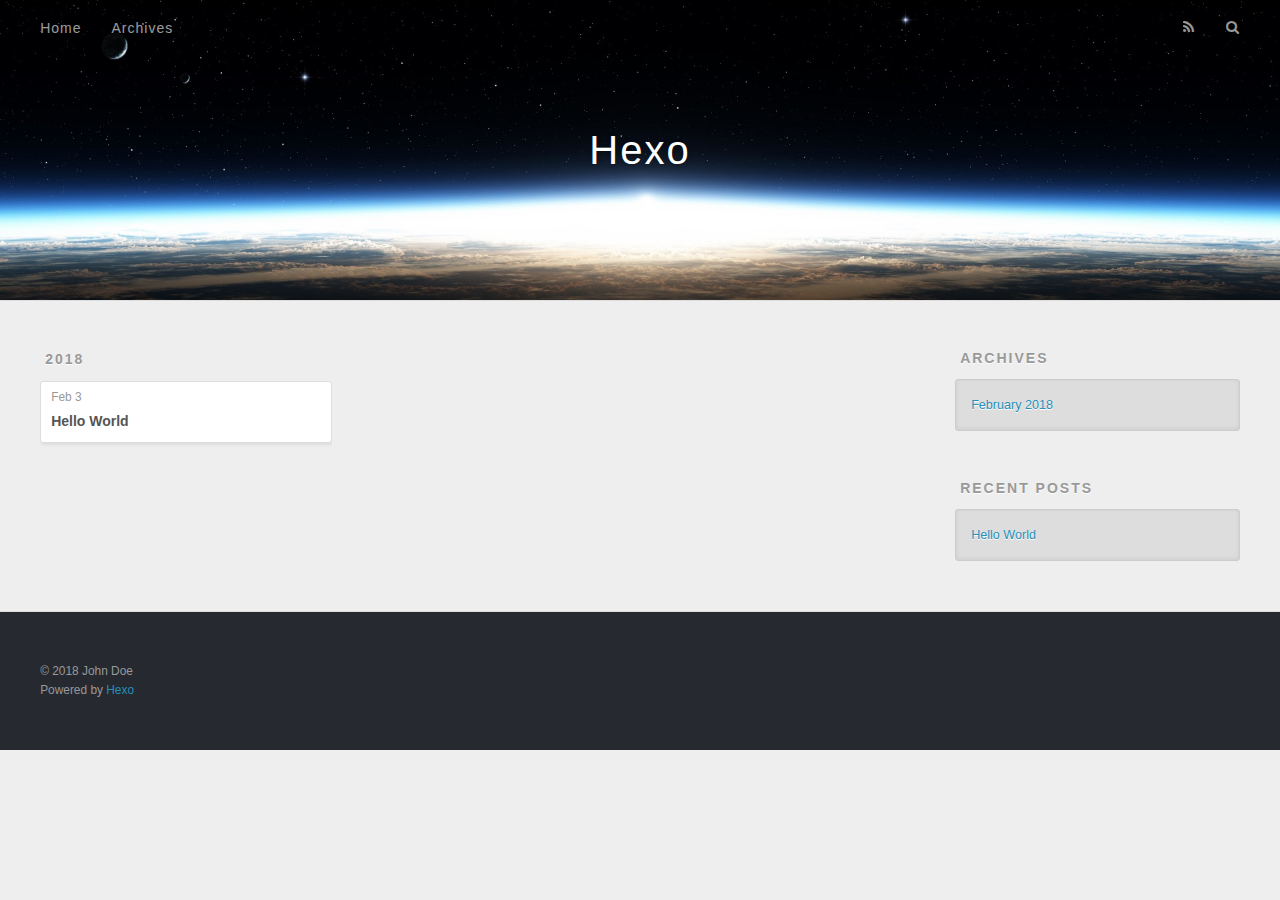
==== archives/index.html @ d7e7d8b2 "Site updated: 2018-02-03 20:07:20" ====
<!DOCTYPE html>
<html>
<head>
  <meta charset="utf-8">
  

  
  <title>Archives | Hexo</title>
  <meta name="viewport" content="width=device-width, initial-scale=1, maximum-scale=1">
  <meta property="og:type" content="website">
<meta property="og:title" content="Hexo">
<meta property="og:url" content="http://yoursite.com/archives/index.html">
<meta property="og:site_name" content="Hexo">
<meta name="twitter:card" content="summary">
<meta name="twitter:title" content="Hexo">
  
    <link rel="alternate" href="/atom.xml" title="Hexo" type="application/atom+xml">
  
  
    <link rel="icon" href="/favicon.png">
  
  
    <link href="//fonts.googleapis.com/css?family=Source+Code+Pro" rel="stylesheet" type="text/css">
  
  <link rel="stylesheet" href="/css/style.css">
</head>

<body>
  <div id="container">
    <div id="wrap">
      <header id="header">
  <div id="banner"></div>
  <div id="header-outer" class="outer">
    <div id="header-title" class="inner">
      <h1 id="logo-wrap">
        <a href="/" id="logo">Hexo</a>
      </h1>
      
    </div>
    <div id="header-inner" class="inner">
      <nav id="main-nav">
        <a id="main-nav-toggle" class="nav-icon"></a>
        
          <a class="main-nav-link" href="/">Home</a>
        
          <a class="main-nav-link" href="/archives">Archives</a>
        
      </nav>
      <nav id="sub-nav">
        
          <a id="nav-rss-link" class="nav-icon" href="/atom.xml" title="RSS Feed"></a>
        
        <a id="nav-search-btn" class="nav-icon" title="Search"></a>
      </nav>
      <div id="search-form-wrap">
        <form action="//google.com/search" method="get" accept-charset="UTF-8" class="search-form"><input type="search" name="q" class="search-form-input" placeholder="Search"><button type="submit" class="search-form-submit">&#xF002;</button><input type="hidden" name="sitesearch" value="http://yoursite.com"></form>
      </div>
    </div>
  </div>
</header>
      <div class="outer">
        <section id="main">
  
  
    
    
      
      
      <section class="archives-wrap">
        <div class="archive-year-wrap">
          <a href="/archives/2018" class="archive-year">2018</a>
        </div>
        <div class="archives">
    
    <article class="archive-article archive-type-post">
  <div class="archive-article-inner">
    <header class="archive-article-header">
      <a href="/2018/02/03/hello-world/" class="archive-article-date">
  <time datetime="2018-02-03T10:36:44.619Z" itemprop="datePublished">Feb 3</time>
</a>
      
  
    <h1 itemprop="name">
      <a class="archive-article-title" href="/2018/02/03/hello-world/">Hello World</a>
    </h1>
  

    </header>
  </div>
</article>
  
  
    </div></section>
  


</section>
        
          <aside id="sidebar">
  
    

  
    

  
    
  
    
  <div class="widget-wrap">
    <h3 class="widget-title">Archives</h3>
    <div class="widget">
      <ul class="archive-list"><li class="archive-list-item"><a class="archive-list-link" href="/archives/2018/02/">February 2018</a></li></ul>
    </div>
  </div>


  
    
  <div class="widget-wrap">
    <h3 class="widget-title">Recent Posts</h3>
    <div class="widget">
      <ul>
        
          <li>
            <a href="/2018/02/03/hello-world/">Hello World</a>
          </li>
        
      </ul>
    </div>
  </div>

  
</aside>
        
      </div>
      <footer id="footer">
  
  <div class="outer">
    <div id="footer-info" class="inner">
      &copy; 2018 John Doe<br>
      Powered by <a href="http://hexo.io/" target="_blank">Hexo</a>
    </div>
  </div>
</footer>
    </div>
    <nav id="mobile-nav">
  
    <a href="/" class="mobile-nav-link">Home</a>
  
    <a href="/archives" class="mobile-nav-link">Archives</a>
  
</nav>
    

<script src="//ajax.googleapis.com/ajax/libs/jquery/2.0.3/jquery.min.js"></script>


  <link rel="stylesheet" href="/fancybox/jquery.fancybox.css">
  <script src="/fancybox/jquery.fancybox.pack.js"></script>


<script src="/js/script.js"></script>



  </div>
</body>
</html>
---- css/style.css ----
body {
  width: 100%;
}
body:before,
body:after {
  content: "";
  display: table;
}
body:after {
  clear: both;
}
html,
body,
div,
span,
applet,
object,
iframe,
h1,
h2,
h3,
h4,
h5,
h6,
p,
blockquote,
pre,
a,
abbr,
acronym,
address,
big,
cite,
code,
del,
dfn,
em,
img,
ins,
kbd,
q,
s,
samp,
small,
strike,
strong,
sub,
sup,
tt,
var,
dl,
dt,
dd,
ol,
ul,
li,
fieldset,
form,
label,
legend,
table,
caption,
tbody,
tfoot,
thead,
tr,
th,
td {
  margin: 0;
  padding: 0;
  border: 0;
  outline: 0;
  font-weight: inherit;
  font-style: inherit;
  font-family: inherit;
  font-size: 100%;
  vertical-align: baseline;
}
body {
  line-height: 1;
  color: #000;
  background: #fff;
}
ol,
ul {
  list-style: none;
}
table {
  border-collapse: separate;
  border-spacing: 0;
  vertical-align: middle;
}
caption,
th,
td {
  text-align: left;
  font-weight: normal;
  vertical-align: middle;
}
a img {
  border: none;
}
input,
button {
  margin: 0;
  padding: 0;
}
input::-moz-focus-inner,
button::-moz-focus-inner {
  border: 0;
  padding: 0;
}
@font-face {
  font-family: FontAwesome;
  font-style: normal;
  font-weight: normal;
  src: url("fonts/fontawesome-webfont.eot?v=#4.0.3");
  src: url("fonts/fontawesome-webfont.eot?#iefix&v=#4.0.3") format("embedded-opentype"), url("fonts/fontawesome-webfont.woff?v=#4.0.3") format("woff"), url("fonts/fontawesome-webfont.ttf?v=#4.0.3") format("truetype"), url("fonts/fontawesome-webfont.svg#fontawesomeregular?v=#4.0.3") format("svg");
}
html,
body,
#container {
  height: 100%;
}
body {
  background: #eee;
  font: 14px -apple-system, BlinkMacSystemFont, "Segoe UI", "Roboto", "Oxygen", "Ubuntu", "Cantarell", "Fira Sans", "Droid Sans", "Helvetica Neue", sans-serif;
  -webkit-text-size-adjust: 100%;
}
.outer {
  max-width: 1220px;
  margin: 0 auto;
  padding: 0 20px;
}
.outer:before,
.outer:after {
  content: "";
  display: table;
}
.outer:after {
  clear: both;
}
.inner {
  display: inline;
  float: left;
  width: 98.33333333333333%;
  margin: 0 0.833333333333333%;
}
.left,
.alignleft {
  float: left;
}
.right,
.alignright {
  float: right;
}
.clear {
  clear: both;
}
#container {
  position: relative;
}
.mobile-nav-on {
  overflow: hidden;
}
#wrap {
  height: 100%;
  width: 100%;
  position: absolute;
  top: 0;
  left: 0;
  -webkit-transition: 0.2s ease-out;
  -moz-transition: 0.2s ease-out;
  -ms-transition: 0.2s ease-out;
  transition: 0.2s ease-out;
  z-index: 1;
  background: #eee;
}
.mobile-nav-on #wrap {
  left: 280px;
}
@media screen and (min-width: 768px) {
  #main {
    display: inline;
    float: left;
    width: 73.33333333333333%;
    margin: 0 0.833333333333333%;
  }
}
.article-date,
.article-category-link,
.archive-year,
.widget-title {
  text-decoration: none;
  text-transform: uppercase;
  letter-spacing: 2px;
  color: #999;
  margin-bottom: 1em;
  margin-left: 5px;
  line-height: 1em;
  text-shadow: 0 1px #fff;
  font-weight: bold;
}
.article-inner,
.archive-article-inner {
  background: #fff;
  -webkit-box-shadow: 1px 2px 3px #ddd;
  box-shadow: 1px 2px 3px #ddd;
  border: 1px solid #ddd;
  border-radius: 3px;
}
.article-entry h1,
.widget h1 {
  font-size: 2em;
}
.article-entry h2,
.widget h2 {
  font-size: 1.5em;
}
.article-entry h3,
.widget h3 {
  font-size: 1.3em;
}
.article-entry h4,
.widget h4 {
  font-size: 1.2em;
}
.article-entry h5,
.widget h5 {
  font-size: 1em;
}
.article-entry h6,
.widget h6 {
  font-size: 1em;
  color: #999;
}
.article-entry hr,
.widget hr {
  border: 1px dashed #ddd;
}
.article-entry strong,
.widget strong {
  font-weight: bold;
}
.article-entry em,
.widget em,
.article-entry cite,
.widget cite {
  font-style: italic;
}
.article-entry sup,
.widget sup,
.article-entry sub,
.widget sub {
  font-size: 0.75em;
  line-height: 0;
  position: relative;
  vertical-align: baseline;
}
.article-entry sup,
.widget sup {
  top: -0.5em;
}
.article-entry sub,
.widget sub {
  bottom: -0.2em;
}
.article-entry small,
.widget small {
  font-size: 0.85em;
}
.article-entry acronym,
.widget acronym,
.article-entry abbr,
.widget abbr {
  border-bottom: 1px dotted;
}
.article-entry ul,
.widget ul,
.article-entry ol,
.widget ol,
.article-entry dl,
.widget dl {
  margin: 0 20px;
  line-height: 1.6em;
}
.article-entry ul ul,
.widget ul ul,
.article-entry ol ul,
.widget ol ul,
.article-entry ul ol,
.widget ul ol,
.article-entry ol ol,
.widget ol ol {
  margin-top: 0;
  margin-bottom: 0;
}
.article-entry ul,
.widget ul {
  list-style: disc;
}
.article-entry ol,
.widget ol {
  list-style: decimal;
}
.article-entry dt,
.widget dt {
  font-weight: bold;
}
#header {
  height: 300px;
  position: relative;
  border-bottom: 1px solid #ddd;
}
#header:before,
#header:after {
  content: "";
  position: absolute;
  left: 0;
  right: 0;
  height: 40px;
}
#header:before {
  top: 0;
  background: -webkit-linear-gradient(rgba(0,0,0,0.2), transparent);
  background: -moz-linear-gradient(rgba(0,0,0,0.2), transparent);
  background: -ms-linear-gradient(rgba(0,0,0,0.2), transparent);
  background: linear-gradient(rgba(0,0,0,0.2), transparent);
}
#header:after {
  bottom: 0;
  background: -webkit-linear-gradient(transparent, rgba(0,0,0,0.2));
  background: -moz-linear-gradient(transparent, rgba(0,0,0,0.2));
  background: -ms-linear-gradient(transparent, rgba(0,0,0,0.2));
  background: linear-gradient(transparent, rgba(0,0,0,0.2));
}
#header-outer {
  height: 100%;
  position: relative;
}
#header-inner {
  position: relative;
  overflow: hidden;
}
#banner {
  position: absolute;
  top: 0;
  left: 0;
  width: 100%;
  height: 100%;
  background: url("images/banner.jpg") center #000;
  -webkit-background-size: cover;
  -moz-background-size: cover;
  background-size: cover;
  z-index: -1;
}
#header-title {
  text-align: center;
  height: 40px;
  position: absolute;
  top: 50%;
  left: 0;
  margin-top: -20px;
}
#logo,
#subtitle {
  text-decoration: none;
  color: #fff;
  font-weight: 300;
  text-shadow: 0 1px 4px rgba(0,0,0,0.3);
}
#logo {
  font-size: 40px;
  line-height: 40px;
  letter-spacing: 2px;
}
#subtitle {
  font-size: 16px;
  line-height: 16px;
  letter-spacing: 1px;
}
#subtitle-wrap {
  margin-top: 16px;
}
#main-nav {
  float: left;
  margin-left: -15px;
}
.nav-icon,
.main-nav-link {
  float: left;
  color: #fff;
  opacity: 0.6;
  text-decoration: none;
  text-shadow: 0 1px rgba(0,0,0,0.2);
  -webkit-transition: opacity 0.2s;
  -moz-transition: opacity 0.2s;
  -ms-transition: opacity 0.2s;
  transition: opacity 0.2s;
  display: block;
  padding: 20px 15px;
}
.nav-icon:hover,
.main-nav-link:hover {
  opacity: 1;
}
.nav-icon {
  font-family: FontAwesome;
  text-align: center;
  font-size: 14px;
  width: 14px;
  height: 14px;
  padding: 20px 15px;
  position: relative;
  cursor: pointer;
}
.main-nav-link {
  font-weight: 300;
  letter-spacing: 1px;
}
@media screen and (max-width: 479px) {
  .main-nav-link {
    display: none;
  }
}
#main-nav-toggle {
  display: none;
}
#main-nav-toggle:before {
  content: "\f0c9";
}
@media screen and (max-width: 479px) {
  #main-nav-toggle {
    display: block;
  }
}
#sub-nav {
  float: right;
  margin-right: -15px;
}
#nav-rss-link:before {
  content: "\f09e";
}
#nav-search-btn:before {
  content: "\f002";
}
#search-form-wrap {
  position: absolute;
  top: 15px;
  width: 150px;
  height: 30px;
  right: -150px;
  opacity: 0;
  -webkit-transition: 0.2s ease-out;
  -moz-transition: 0.2s ease-out;
  -ms-transition: 0.2s ease-out;
  transition: 0.2s ease-out;
}
#search-form-wrap.on {
  opacity: 1;
  right: 0;
}
@media screen and (max-width: 479px) {
  #search-form-wrap {
    width: 100%;
    right: -100%;
  }
}
.search-form {
  position: absolute;
  top: 0;
  left: 0;
  right: 0;
  background: #fff;
  padding: 5px 15px;
  border-radius: 15px;
  -webkit-box-shadow: 0 0 10px rgba(0,0,0,0.3);
  box-shadow: 0 0 10px rgba(0,0,0,0.3);
}
.search-form-input {
  border: none;
  background: none;
  color: #555;
  width: 100%;
  font: 13px -apple-system, BlinkMacSystemFont, "Segoe UI", "Roboto", "Oxygen", "Ubuntu", "Cantarell", "Fira Sans", "Droid Sans", "Helvetica Neue", sans-serif;
  outline: none;
}
.search-form-input::-webkit-search-results-decoration,
.search-form-input::-webkit-search-cancel-button {
  -webkit-appearance: none;
}
.search-form-submit {
  position: absolute;
  top: 50%;
  right: 10px;
  margin-top: -7px;
  font: 13px FontAwesome;
  border: none;
  background: none;
  color: #bbb;
  cursor: pointer;
}
.search-form-submit:hover,
.search-form-submit:focus {
  color: #777;
}
.article {
  margin: 50px 0;
}
.article-inner {
  overflow: hidden;
}
.article-meta:before,
.article-meta:after {
  content: "";
  display: table;
}
.article-meta:after {
  clear: both;
}
.article-date {
  float: left;
}
.article-category {
  float: left;
  line-height: 1em;
  color: #ccc;
  text-shadow: 0 1px #fff;
  margin-left: 8px;
}
.article-category:before {
  content: "\2022";
}
.article-category-link {
  margin: 0 12px 1em;
}
.article-header {
  padding: 20px 20px 0;
}
.article-title {
  text-decoration: none;
  font-size: 2em;
  font-weight: bold;
  color: #555;
  line-height: 1.1em;
  -webkit-transition: color 0.2s;
  -moz-transition: color 0.2s;
  -ms-transition: color 0.2s;
  transition: color 0.2s;
}
a.article-title:hover {
  color: #258fb8;
}
.article-entry {
  color: #555;
  padding: 0 20px;
}
.article-entry:before,
.article-entry:after {
  content: "";
  display: table;
}
.article-entry:after {
  clear: both;
}
.article-entry p,
.article-entry table {
  line-height: 1.6em;
  margin: 1.6em 0;
}
.article-entry h1,
.article-entry h2,
.article-entry h3,
.article-entry h4,
.article-entry h5,
.article-entry h6 {
  font-weight: bold;
}
.article-entry h1,
.article-entry h2,
.article-entry h3,
.article-entry h4,
.article-entry h5,
.article-entry h6 {
  line-height: 1.1em;
  margin: 1.1em 0;
}
.article-entry a {
  color: #258fb8;
  text-decoration: none;
}
.article-entry a:hover {
  text-decoration: underline;
}
.article-entry ul,
.article-entry ol,
.article-entry dl {
  margin-top: 1.6em;
  margin-bottom: 1.6em;
}
.article-entry img,
.article-entry video {
  max-width: 100%;
  height: auto;
  display: block;
  margin: auto;
}
.article-entry iframe {
  border: none;
}
.article-entry table {
  width: 100%;
  border-collapse: collapse;
  border-spacing: 0;
}
.article-entry th {
  font-weight: bold;
  border-bottom: 3px solid #ddd;
  padding-bottom: 0.5em;
}
.article-entry td {
  border-bottom: 1px solid #ddd;
  padding: 10px 0;
}
.article-entry blockquote {
  font-family: Georgia, "Times New Roman", serif;
  font-size: 1.4em;
  margin: 1.6em 20px;
  text-align: center;
}
.article-entry blockquote footer {
  font-size: 14px;
  margin: 1.6em 0;
  font-family: -apple-system, BlinkMacSystemFont, "Segoe UI", "Roboto", "Oxygen", "Ubuntu", "Cantarell", "Fira Sans", "Droid Sans", "Helvetica Neue", sans-serif;
}
.article-entry blockquote footer cite:before {
  content: "—";
  padding: 0 0.5em;
}
.article-entry .pullquote {
  text-align: left;
  width: 45%;
  margin: 0;
}
.article-entry .pullquote.left {
  margin-left: 0.5em;
  margin-right: 1em;
}
.article-entry .pullquote.right {
  margin-right: 0.5em;
  margin-left: 1em;
}
.article-entry .caption {
  color: #999;
  display: block;
  font-size: 0.9em;
  margin-top: 0.5em;
  position: relative;
  text-align: center;
}
.article-entry .video-container {
  position: relative;
  padding-top: 56.25%;
  height: 0;
  overflow: hidden;
}
.article-entry .video-container iframe,
.article-entry .video-container object,
.article-entry .video-container embed {
  position: absolute;
  top: 0;
  left: 0;
  width: 100%;
  height: 100%;
  margin-top: 0;
}
.article-more-link a {
  display: inline-block;
  line-height: 1em;
  padding: 6px 15px;
  border-radius: 15px;
  background: #eee;
  color: #999;
  text-shadow: 0 1px #fff;
  text-decoration: none;
}
.article-more-link a:hover {
  background: #258fb8;
  color: #fff;
  text-decoration: none;
  text-shadow: 0 1px #1e7293;
}
.article-footer {
  font-size: 0.85em;
  line-height: 1.6em;
  border-top: 1px solid #ddd;
  padding-top: 1.6em;
  margin: 0 20px 20px;
}
.article-footer:before,
.article-footer:after {
  content: "";
  display: table;
}
.article-footer:after {
  clear: both;
}
.article-footer a {
  color: #999;
  text-decoration: none;
}
.article-footer a:hover {
  color: #555;
}
.article-tag-list-item {
  float: left;
  margin-right: 10px;
}
.article-tag-list-link:before {
  content: "#";
}
.article-comment-link {
  float: right;
}
.article-comment-link:before {
  content: "\f075";
  font-family: FontAwesome;
  padding-right: 8px;
}
.article-share-link {
  cursor: pointer;
  float: right;
  margin-left: 20px;
}
.article-share-link:before {
  content: "\f064";
  font-family: FontAwesome;
  padding-right: 6px;
}
#article-nav {
  position: relative;
}
#article-nav:before,
#article-nav:after {
  content: "";
  display: table;
}
#article-nav:after {
  clear: both;
}
@media screen and (min-width: 768px) {
  #article-nav {
    margin: 50px 0;
  }
  #article-nav:before {
    width: 8px;
    height: 8px;
    position: absolute;
    top: 50%;
    left: 50%;
    margin-top: -4px;
    margin-left: -4px;
    content: "";
    border-radius: 50%;
    background: #ddd;
    -webkit-box-shadow: 0 1px 2px #fff;
    box-shadow: 0 1px 2px #fff;
  }
}
.article-nav-link-wrap {
  text-decoration: none;
  text-shadow: 0 1px #fff;
  color: #999;
  -webkit-box-sizing: border-box;
  -moz-box-sizing: border-box;
  box-sizing: border-box;
  margin-top: 50px;
  text-align: center;
  display: block;
}
.article-nav-link-wrap:hover {
  color: #555;
}
@media screen and (min-width: 768px) {
  .article-nav-link-wrap {
    width: 50%;
    margin-top: 0;
  }
}
@media screen and (min-width: 768px) {
  #article-nav-newer {
    float: left;
    text-align: right;
    padding-right: 20px;
  }
}
@media screen and (min-width: 768px) {
  #article-nav-older {
    float: right;
    text-align: left;
    padding-left: 20px;
  }
}
.article-nav-caption {
  text-transform: uppercase;
  letter-spacing: 2px;
  color: #ddd;
  line-height: 1em;
  font-weight: bold;
}
#article-nav-newer .article-nav-caption {
  margin-right: -2px;
}
.article-nav-title {
  font-size: 0.85em;
  line-height: 1.6em;
  margin-top: 0.5em;
}
.article-share-box {
  position: absolute;
  display: none;
  background: #fff;
  -webkit-box-shadow: 1px 2px 10px rgba(0,0,0,0.2);
  box-shadow: 1px 2px 10px rgba(0,0,0,0.2);
  border-radius: 3px;
  margin-left: -145px;
  overflow: hidden;
  z-index: 1;
}
.article-share-box.on {
  display: block;
}
.article-share-input {
  width: 100%;
  background: none;
  -webkit-box-sizing: border-box;
  -moz-box-sizing: border-box;
  box-sizing: border-box;
  font: 14px -apple-system, BlinkMacSystemFont, "Segoe UI", "Roboto", "Oxygen", "Ubuntu", "Cantarell", "Fira Sans", "Droid Sans", "Helvetica Neue", sans-serif;
  padding: 0 15px;
  color: #555;
  outline: none;
  border: 1px solid #ddd;
  border-radius: 3px 3px 0 0;
  height: 36px;
  line-height: 36px;
}
.article-share-links {
  background: #eee;
}
.article-share-links:before,
.article-share-links:after {
  content: "";
  display: table;
}
.article-share-links:after {
  clear: both;
}
.article-share-twitter,
.article-share-facebook,
.article-share-pinterest,
.article-share-google {
  width: 50px;
  height: 36px;
  display: block;
  float: left;
  position: relative;
  color: #999;
  text-shadow: 0 1px #fff;
}
.article-share-twitter:before,
.article-share-facebook:before,
.article-share-pinterest:before,
.article-share-google:before {
  font-size: 20px;
  font-family: FontAwesome;
  width: 20px;
  height: 20px;
  position: absolute;
  top: 50%;
  left: 50%;
  margin-top: -10px;
  margin-left: -10px;
  text-align: center;
}
.article-share-twitter:hover,
.article-share-facebook:hover,
.article-share-pinterest:hover,
.article-share-google:hover {
  color: #fff;
}
.article-share-twitter:before {
  content: "\f099";
}
.article-share-twitter:hover {
  background: #00aced;
  text-shadow: 0 1px #008abe;
}
.article-share-facebook:before {
  content: "\f09a";
}
.article-share-facebook:hover {
  background: #3b5998;
  text-shadow: 0 1px #2f477a;
}
.article-share-pinterest:before {
  content: "\f0d2";
}
.article-share-pinterest:hover {
  background: #cb2027;
  text-shadow: 0 1px #a21a1f;
}
.article-share-google:before {
  content: "\f0d5";
}
.article-share-google:hover {
  background: #dd4b39;
  text-shadow: 0 1px #be3221;
}
.article-gallery {
  background: #000;
  position: relative;
}
.article-gallery-photos {
  position: relative;
  overflow: hidden;
}
.article-gallery-img {
  display: none;
  max-width: 100%;
}
.article-gallery-img:first-child {
  display: block;
}
.article-gallery-img.loaded {
  position: absolute;
  display: block;
}
.article-gallery-img img {
  display: block;
  max-width: 100%;
  margin: 0 auto;
}
#comments {
  background: #fff;
  -webkit-box-shadow: 1px 2px 3px #ddd;
  box-shadow: 1px 2px 3px #ddd;
  padding: 20px;
  border: 1px solid #ddd;
  border-radius: 3px;
  margin: 50px 0;
}
#comments a {
  color: #258fb8;
}
.archives-wrap {
  margin: 50px 0;
}
.archives:before,
.archives:after {
  content: "";
  display: table;
}
.archives:after {
  clear: both;
}
.archive-year-wrap {
  margin-bottom: 1em;
}
.archives {
  -webkit-column-gap: 10px;
  -moz-column-gap: 10px;
  column-gap: 10px;
}
@media screen and (min-width: 480px) and (max-width: 767px) {
  .archives {
    -webkit-column-count: 2;
    -moz-column-count: 2;
    column-count: 2;
  }
}
@media screen and (min-width: 768px) {
  .archives {
    -webkit-column-count: 3;
    -moz-column-count: 3;
    column-count: 3;
  }
}
.archive-article {
  -webkit-column-break-inside: avoid;
  page-break-inside: avoid;
  overflow: hidden;
  break-inside: avoid-column;
}
.archive-article-inner {
  padding: 10px;
  margin-bottom: 15px;
}
.archive-article-title {
  text-decoration: none;
  font-weight: bold;
  color: #555;
  -webkit-transition: color 0.2s;
  -moz-transition: color 0.2s;
  -ms-transition: color 0.2s;
  transition: color 0.2s;
  line-height: 1.6em;
}
.archive-article-title:hover {
  color: #258fb8;
}
.archive-article-footer {
  margin-top: 1em;
}
.archive-article-date {
  color: #999;
  text-decoration: none;
  font-size: 0.85em;
  line-height: 1em;
  margin-bottom: 0.5em;
  display: block;
}
#page-nav {
  margin: 50px auto;
  background: #fff;
  -webkit-box-shadow: 1px 2px 3px #ddd;
  box-shadow: 1px 2px 3px #ddd;
  border: 1px solid #ddd;
  border-radius: 3px;
  text-align: center;
  color: #999;
  overflow: hidden;
}
#page-nav:before,
#page-nav:after {
  content: "";
  display: table;
}
#page-nav:after {
  clear: both;
}
#page-nav a,
#page-nav span {
  padding: 10px 20px;
  line-height: 1;
  height: 2ex;
}
#page-nav a {
  color: #999;
  text-decoration: none;
}
#page-nav a:hover {
  background: #999;
  color: #fff;
}
#page-nav .prev {
  float: left;
}
#page-nav .next {
  float: right;
}
#page-nav .page-number {
  display: inline-block;
}
@media screen and (max-width: 479px) {
  #page-nav .page-number {
    display: none;
  }
}
#page-nav .current {
  color: #555;
  font-weight: bold;
}
#page-nav .space {
  color: #ddd;
}
#footer {
  background: #262a30;
  padding: 50px 0;
  border-top: 1px solid #ddd;
  color: #999;
}
#footer a {
  color: #258fb8;
  text-decoration: none;
}
#footer a:hover {
  text-decoration: underline;
}
#footer-info {
  line-height: 1.6em;
  font-size: 0.85em;
}
.article-entry pre,
.article-entry .highlight {
  background: #2d2d2d;
  margin: 0 -20px;
  padding: 15px 20px;
  border-style: solid;
  border-color: #ddd;
  border-width: 1px 0;
  overflow: auto;
  color: #ccc;
  line-height: 22.400000000000002px;
}
.article-entry .highlight .gutter pre,
.article-entry .gist .gist-file .gist-data .line-numbers {
  color: #666;
  font-size: 0.85em;
}
.article-entry pre,
.article-entry code {
  font-family: "Source Code Pro", Consolas, Monaco, Menlo, Consolas, monospace;
}
.article-entry code {
  background: #eee;
  text-shadow: 0 1px #fff;
  padding: 0 0.3em;
}
.article-entry pre code {
  background: none;
  text-shadow: none;
  padding: 0;
}
.article-entry .highlight pre {
  border: none;
  margin: 0;
  padding: 0;
}
.article-entry .highlight table {
  margin: 0;
  width: auto;
}
.article-entry .highlight td {
  border: none;
  padding: 0;
}
.article-entry .highlight figcaption {
  font-size: 0.85em;
  color: #999;
  line-height: 1em;
  margin-bottom: 1em;
}
.article-entry .highlight figcaption:before,
.article-entry .highlight figcaption:after {
  content: "";
  display: table;
}
.article-entry .highlight figcaption:after {
  clear: both;
}
.article-entry .highlight figcaption a {
  float: right;
}
.article-entry .highlight .gutter pre {
  text-align: right;
  padding-right: 20px;
}
.article-entry .highlight .line {
  height: 22.400000000000002px;
}
.article-entry .highlight .line.marked {
  background: #515151;
}
.article-entry .gist {
  margin: 0 -20px;
  border-style: solid;
  border-color: #ddd;
  border-width: 1px 0;
  background: #2d2d2d;
  padding: 15px 20px 15px 0;
}
.article-entry .gist .gist-file {
  border: none;
  font-family: "Source Code Pro", Consolas, Monaco, Menlo, Consolas, monospace;
  margin: 0;
}
.article-entry .gist .gist-file .gist-data {
  background: none;
  border: none;
}
.article-entry .gist .gist-file .gist-data .line-numbers {
  background: none;
  border: none;
  padding: 0 20px 0 0;
}
.article-entry .gist .gist-file .gist-data .line-data {
  padding: 0 !important;
}
.article-entry .gist .gist-file .highlight {
  margin: 0;
  padding: 0;
  border: none;
}
.article-entry .gist .gist-file .gist-meta {
  background: #2d2d2d;
  color: #999;
  font: 0.85em -apple-system, BlinkMacSystemFont, "Segoe UI", "Roboto", "Oxygen", "Ubuntu", "Cantarell", "Fira Sans", "Droid Sans", "Helvetica Neue", sans-serif;
  text-shadow: 0 0;
  padding: 0;
  margin-top: 1em;
  margin-left: 20px;
}
.article-entry .gist .gist-file .gist-meta a {
  color: #258fb8;
  font-weight: normal;
}
.article-entry .gist .gist-file .gist-meta a:hover {
  text-decoration: underline;
}
pre .comment,
pre .title {
  color: #999;
}
pre .variable,
pre .attribute,
pre .tag,
pre .regexp,
pre .ruby .constant,
pre .xml .tag .title,
pre .xml .pi,
pre .xml .doctype,
pre .html .doctype,
pre .css .id,
pre .css .class,
pre .css .pseudo {
  color: #f2777a;
}
pre .number,
pre .preprocessor,
pre .built_in,
pre .literal,
pre .params,
pre .constant {
  color: #f99157;
}
pre .class,
pre .ruby .class .title,
pre .css .rules .attribute {
  color: #9c9;
}
pre .string,
pre .value,
pre .inheritance,
pre .header,
pre .ruby .symbol,
pre .xml .cdata {
  color: #9c9;
}
pre .css .hexcolor {
  color: #6cc;
}
pre .function,
pre .python .decorator,
pre .python .title,
pre .ruby .function .title,
pre .ruby .title .keyword,
pre .perl .sub,
pre .javascript .title,
pre .coffeescript .title {
  color: #69c;
}
pre .keyword,
pre .javascript .function {
  color: #c9c;
}
@media screen and (max-width: 479px) {
  #mobile-nav {
    position: absolute;
    top: 0;
    left: 0;
    width: 280px;
    height: 100%;
    background: #191919;
    border-right: 1px solid #fff;
  }
}
@media screen and (max-width: 479px) {
  .mobile-nav-link {
    display: block;
    color: #999;
    text-decoration: none;
    padding: 15px 20px;
    font-weight: bold;
  }
  .mobile-nav-link:hover {
    color: #fff;
  }
}
@media screen and (min-width: 768px) {
  #sidebar {
    display: inline;
    float: left;
    width: 23.333333333333332%;
    margin: 0 0.833333333333333%;
  }
}
.widget-wrap {
  margin: 50px 0;
}
.widget {
  color: #777;
  text-shadow: 0 1px #fff;
  background: #ddd;
  -webkit-box-shadow: 0 -1px 4px #ccc inset;
  box-shadow: 0 -1px 4px #ccc inset;
  border: 1px solid #ccc;
  padding: 15px;
  border-radius: 3px;
}
.widget a {
  color: #258fb8;
  text-decoration: none;
}
.widget a:hover {
  text-decoration: underline;
}
.widget ul ul,
.widget ol ul,
.widget dl ul,
.widget ul ol,
.widget ol ol,
.widget dl ol,
.widget ul dl,
.widget ol dl,
.widget dl dl {
  margin-left: 15px;
  list-style: disc;
}
.widget {
  line-height: 1.6em;
  word-wrap: break-word;
  font-size: 0.9em;
}
.widget ul,
.widget ol {
  list-style: none;
  margin: 0;
}
.widget ul ul,
.widget ol ul,
.widget ul ol,
.widget ol ol {
  margin: 0 20px;
}
.widget ul ul,
.widget ol ul {
  list-style: disc;
}
.widget ul ol,
.widget ol ol {
  list-style: decimal;
}
.category-list-count,
.tag-list-count,
.archive-list-count {
  padding-left: 5px;
  color: #999;
  font-size: 0.85em;
}
.category-list-count:before,
.tag-list-count:before,
.archive-list-count:before {
  content: "(";
}
.category-list-count:after,
.tag-list-count:after,
.archive-list-count:after {
  content: ")";
}
.tagcloud a {
  margin-right: 5px;
  display: inline-block;
}
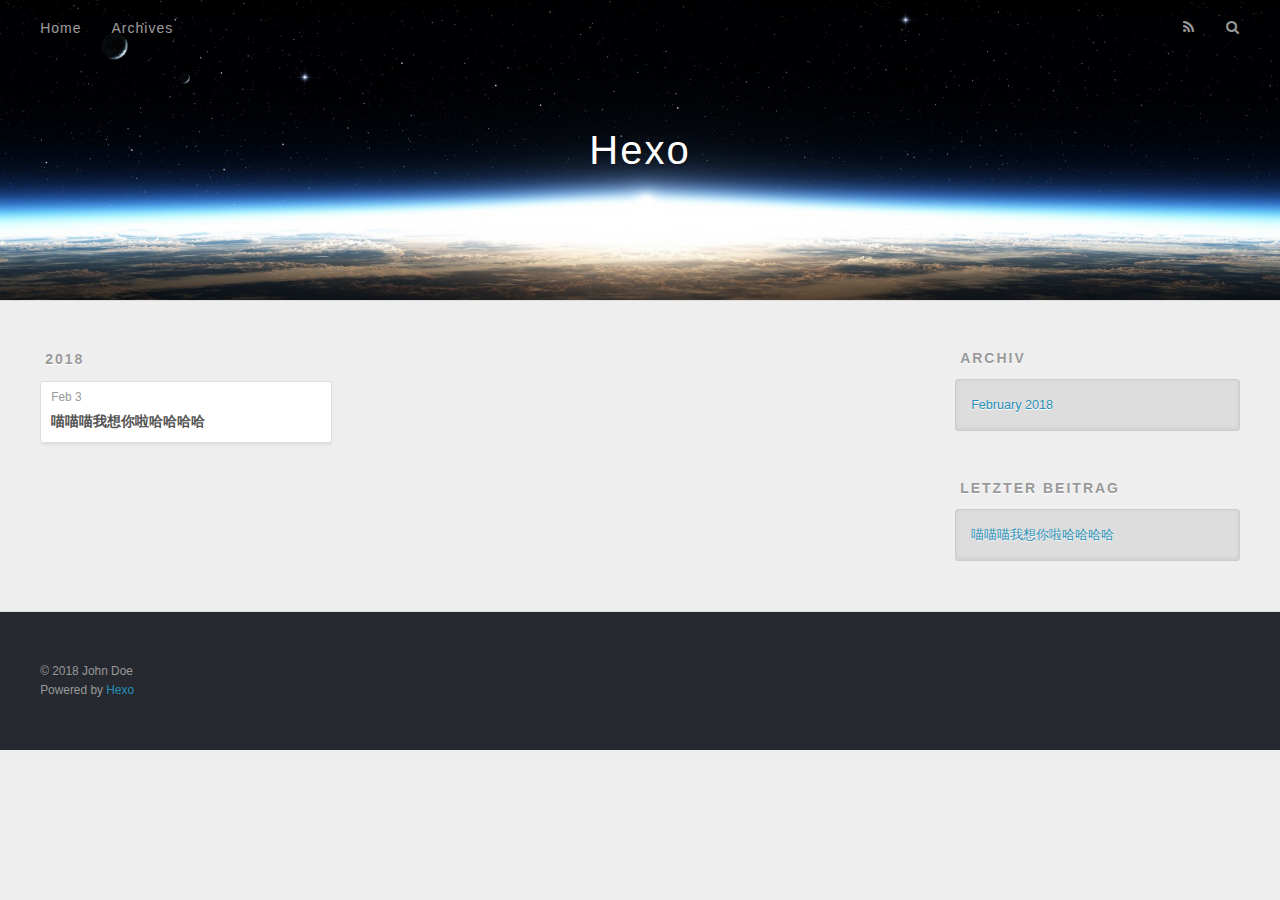
==== commit 7d2b8afa: "Site updated: 2018-02-03 21:43:19" ====
--- a/archives/index.html
+++ b/archives/index.html
@@ -5,7 +5,7 @@
   
 
   
-  <title>Archives | Hexo</title>
+  <title>Archiv | Hexo</title>
   <meta name="viewport" content="width=device-width, initial-scale=1, maximum-scale=1">
   <meta property="og:type" content="website">
 <meta property="og:title" content="Hexo">
@@ -50,7 +50,7 @@
         
           <a id="nav-rss-link" class="nav-icon" href="/atom.xml" title="RSS Feed"></a>
         
-        <a id="nav-search-btn" class="nav-icon" title="Search"></a>
+        <a id="nav-search-btn" class="nav-icon" title="Suche"></a>
       </nav>
       <div id="search-form-wrap">
         <form action="//google.com/search" method="get" accept-charset="UTF-8" class="search-form"><input type="search" name="q" class="search-form-input" placeholder="Search"><button type="submit" class="search-form-submit">&#xF002;</button><input type="hidden" name="sitesearch" value="http://yoursite.com"></form>
@@ -81,7 +81,7 @@
       
   
     <h1 itemprop="name">
-      <a class="archive-article-title" href="/2018/02/03/hello-world/">Hello World</a>
+      <a class="archive-article-title" href="/2018/02/03/hello-world/">喵喵喵我想你啦哈哈哈哈</a>
     </h1>
   
 
@@ -108,7 +108,7 @@
   
     
   <div class="widget-wrap">
-    <h3 class="widget-title">Archives</h3>
+    <h3 class="widget-title">Archiv</h3>
     <div class="widget">
       <ul class="archive-list"><li class="archive-list-item"><a class="archive-list-link" href="/archives/2018/02/">February 2018</a></li></ul>
     </div>
@@ -118,12 +118,12 @@
   
     
   <div class="widget-wrap">
-    <h3 class="widget-title">Recent Posts</h3>
+    <h3 class="widget-title">letzter Beitrag</h3>
     <div class="widget">
       <ul>
         
           <li>
-            <a href="/2018/02/03/hello-world/">Hello World</a>
+            <a href="/2018/02/03/hello-world/">喵喵喵我想你啦哈哈哈哈</a>
           </li>
         
       </ul>
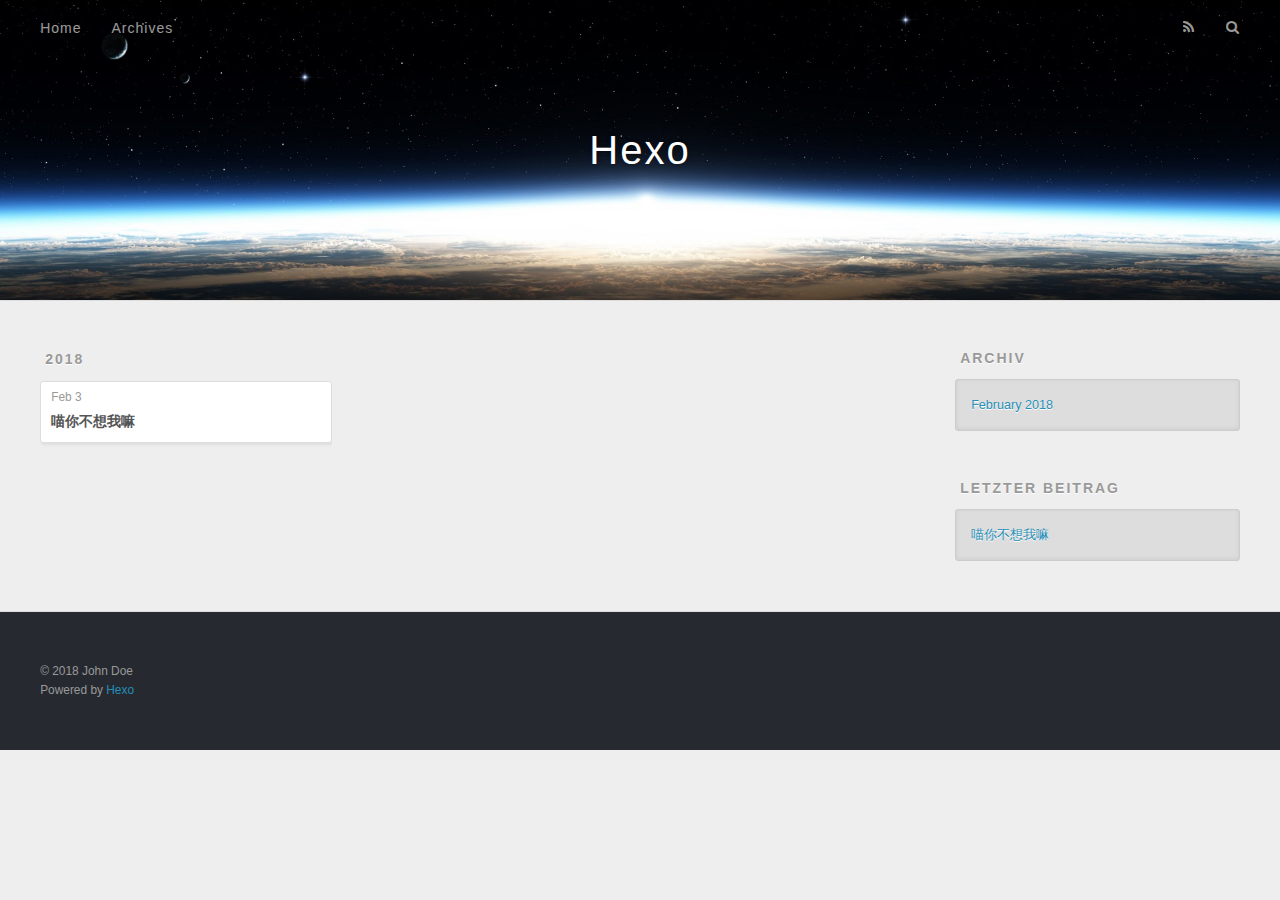
==== commit 72bc4cbf: "Site updated: 2018-02-03 21:47:19" ====
--- a/archives/index.html
+++ b/archives/index.html
@@ -81,7 +81,7 @@
       
   
     <h1 itemprop="name">
-      <a class="archive-article-title" href="/2018/02/03/hello-world/">喵喵喵我想你啦哈哈哈哈</a>
+      <a class="archive-article-title" href="/2018/02/03/hello-world/">喵你不想我嘛</a>
     </h1>
   
 
@@ -123,7 +123,7 @@
       <ul>
         
           <li>
-            <a href="/2018/02/03/hello-world/">喵喵喵我想你啦哈哈哈哈</a>
+            <a href="/2018/02/03/hello-world/">喵你不想我嘛</a>
           </li>
         
       </ul>
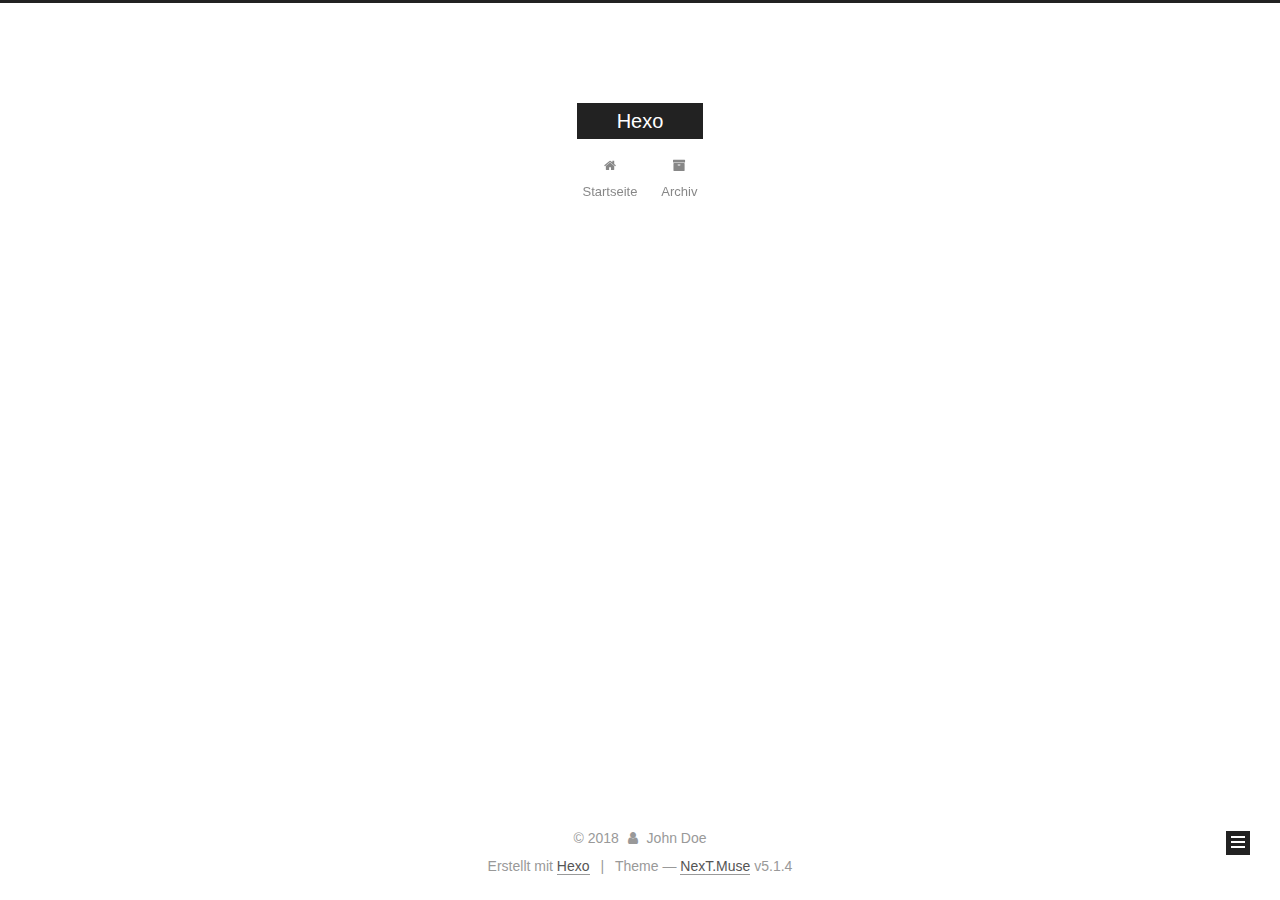
==== commit f6a0eae7: "Site updated: 2018-02-03 22:01:18" ====
--- a/archives/index.html
+++ b/archives/index.html
@@ -1,169 +1,550 @@
 <!DOCTYPE html>
-<html>
+
+
+
+  
+
+
+<html class="theme-next muse use-motion" lang="">
 <head>
-  <meta charset="utf-8">
-  
-
-  
-  <title>Archiv | Hexo</title>
-  <meta name="viewport" content="width=device-width, initial-scale=1, maximum-scale=1">
-  <meta property="og:type" content="website">
+  <meta charset="UTF-8"/>
+<meta http-equiv="X-UA-Compatible" content="IE=edge" />
+<meta name="viewport" content="width=device-width, initial-scale=1, maximum-scale=1"/>
+<meta name="theme-color" content="#222">
+
+
+
+
+
+
+
+
+
+<meta http-equiv="Cache-Control" content="no-transform" />
+<meta http-equiv="Cache-Control" content="no-siteapp" />
+
+
+
+
+
+
+
+
+
+
+
+
+
+
+
+
+  
+  
+  <link href="/lib/fancybox/source/jquery.fancybox.css?v=2.1.5" rel="stylesheet" type="text/css" />
+
+
+
+
+
+
+
+<link href="/lib/font-awesome/css/font-awesome.min.css?v=4.6.2" rel="stylesheet" type="text/css" />
+
+<link href="/css/main.css?v=5.1.4" rel="stylesheet" type="text/css" />
+
+
+  <link rel="apple-touch-icon" sizes="180x180" href="/images/apple-touch-icon-next.png?v=5.1.4">
+
+
+  <link rel="icon" type="image/png" sizes="32x32" href="/images/favicon-32x32-next.png?v=5.1.4">
+
+
+  <link rel="icon" type="image/png" sizes="16x16" href="/images/favicon-16x16-next.png?v=5.1.4">
+
+
+  <link rel="mask-icon" href="/images/logo.svg?v=5.1.4" color="#222">
+
+
+
+
+
+  <meta name="keywords" content="Hexo, NexT" />
+
+
+
+
+
+
+
+
+
+
+<meta property="og:type" content="website">
 <meta property="og:title" content="Hexo">
 <meta property="og:url" content="http://yoursite.com/archives/index.html">
 <meta property="og:site_name" content="Hexo">
 <meta name="twitter:card" content="summary">
 <meta name="twitter:title" content="Hexo">
-  
-    <link rel="alternate" href="/atom.xml" title="Hexo" type="application/atom+xml">
-  
-  
-    <link rel="icon" href="/favicon.png">
-  
-  
-    <link href="//fonts.googleapis.com/css?family=Source+Code+Pro" rel="stylesheet" type="text/css">
-  
-  <link rel="stylesheet" href="/css/style.css">
+
+
+
+<script type="text/javascript" id="hexo.configurations">
+  var NexT = window.NexT || {};
+  var CONFIG = {
+    root: '/',
+    scheme: 'Muse',
+    version: '5.1.4',
+    sidebar: {"position":"left","display":"post","offset":12,"b2t":false,"scrollpercent":false,"onmobile":false},
+    fancybox: true,
+    tabs: true,
+    motion: {"enable":true,"async":false,"transition":{"post_block":"fadeIn","post_header":"slideDownIn","post_body":"slideDownIn","coll_header":"slideLeftIn","sidebar":"slideUpIn"}},
+    duoshuo: {
+      userId: '0',
+      author: 'Author'
+    },
+    algolia: {
+      applicationID: '',
+      apiKey: '',
+      indexName: '',
+      hits: {"per_page":10},
+      labels: {"input_placeholder":"Search for Posts","hits_empty":"We didn't find any results for the search: ${query}","hits_stats":"${hits} results found in ${time} ms"}
+    }
+  };
+</script>
+
+
+
+  <link rel="canonical" href="http://yoursite.com/archives/"/>
+
+
+
+
+
+  <title>Archiv | Hexo</title>
+  
+
+
+
+
+
+
+
+
 </head>
 
-<body>
-  <div id="container">
-    <div id="wrap">
-      <header id="header">
-  <div id="banner"></div>
-  <div id="header-outer" class="outer">
-    <div id="header-title" class="inner">
-      <h1 id="logo-wrap">
-        <a href="/" id="logo">Hexo</a>
-      </h1>
-      
+<body itemscope itemtype="http://schema.org/WebPage" lang="">
+
+  
+  
+    
+  
+
+  <div class="container sidebar-position-left page-archive">
+    <div class="headband"></div>
+
+    <header id="header" class="header" itemscope itemtype="http://schema.org/WPHeader">
+      <div class="header-inner"><div class="site-brand-wrapper">
+  <div class="site-meta ">
+    
+
+    <div class="custom-logo-site-title">
+      <a href="/"  class="brand" rel="start">
+        <span class="logo-line-before"><i></i></span>
+        <span class="site-title">Hexo</span>
+        <span class="logo-line-after"><i></i></span>
+      </a>
     </div>
-    <div id="header-inner" class="inner">
-      <nav id="main-nav">
-        <a id="main-nav-toggle" class="nav-icon"></a>
-        
-          <a class="main-nav-link" href="/">Home</a>
-        
-          <a class="main-nav-link" href="/archives">Archives</a>
-        
-      </nav>
-      <nav id="sub-nav">
-        
-          <a id="nav-rss-link" class="nav-icon" href="/atom.xml" title="RSS Feed"></a>
-        
-        <a id="nav-search-btn" class="nav-icon" title="Suche"></a>
-      </nav>
-      <div id="search-form-wrap">
-        <form action="//google.com/search" method="get" accept-charset="UTF-8" class="search-form"><input type="search" name="q" class="search-form-input" placeholder="Search"><button type="submit" class="search-form-submit">&#xF002;</button><input type="hidden" name="sitesearch" value="http://yoursite.com"></form>
+      
+        <p class="site-subtitle"></p>
+      
+  </div>
+
+  <div class="site-nav-toggle">
+    <button>
+      <span class="btn-bar"></span>
+      <span class="btn-bar"></span>
+      <span class="btn-bar"></span>
+    </button>
+  </div>
+</div>
+
+<nav class="site-nav">
+  
+
+  
+    <ul id="menu" class="menu">
+      
+        
+        <li class="menu-item menu-item-home">
+          <a href="/" rel="section">
+            
+              <i class="menu-item-icon fa fa-fw fa-home"></i> <br />
+            
+            Startseite
+          </a>
+        </li>
+      
+        
+        <li class="menu-item menu-item-archives">
+          <a href="/archives/" rel="section">
+            
+              <i class="menu-item-icon fa fa-fw fa-archive"></i> <br />
+            
+            Archiv
+          </a>
+        </li>
+      
+
+      
+    </ul>
+  
+
+  
+</nav>
+
+
+
+ </div>
+    </header>
+
+    <main id="main" class="main">
+      <div class="main-inner">
+        <div class="content-wrap">
+          <div id="content" class="content">
+            
+
+  
+  
+  
+  <div class="post-block archive">
+    <div id="posts" class="posts-collapse">
+      <span class="archive-move-on"></span>
+
+      <span class="archive-page-counter">
+        
+        
+        
+          
+        
+        Öhm..! Ein Artikel. Bleib dran.
+      </span>
+
+      
+
+        
+        
+        
+
+        
+          
+          <div class="collection-title">
+            <h1 class="archive-year" id="archive-year-2018">2018</h1>
+          </div>
+        
+        
+
+        
+
+  <article class="post post-type-normal" itemscope itemtype="http://schema.org/Article">
+    <header class="post-header">
+
+      <h2 class="post-title">
+        
+            <a class="post-title-link" href="/2018/02/03/hello-world/" itemprop="url">
+              
+                <span itemprop="name">喵你不想我嘛</span>
+              
+            </a>
+        
+      </h2>
+
+      <div class="post-meta">
+        <time class="post-time" itemprop="dateCreated"
+              datetime="2018-02-03T18:36:44+08:00"
+              content="2018-02-03" >
+          02-03
+        </time>
       </div>
+
+    </header>
+  </article>
+
+
+
+      
+
     </div>
   </div>
-</header>
-      <div class="outer">
-        <section id="main">
-  
-  
-    
-    
-      
-      
-      <section class="archives-wrap">
-        <div class="archive-year-wrap">
-          <a href="/archives/2018" class="archive-year">2018</a>
+  
+  
+  
+
+  
+
+
+
+          </div>
+          
+
+
+          
+
         </div>
-        <div class="archives">
-    
-    <article class="archive-article archive-type-post">
-  <div class="archive-article-inner">
-    <header class="archive-article-header">
-      <a href="/2018/02/03/hello-world/" class="archive-article-date">
-  <time datetime="2018-02-03T10:36:44.619Z" itemprop="datePublished">Feb 3</time>
-</a>
-      
-  
-    <h1 itemprop="name">
-      <a class="archive-article-title" href="/2018/02/03/hello-world/">喵你不想我嘛</a>
-    </h1>
-  
-
-    </header>
-  </div>
-</article>
-  
-  
-    </div></section>
-  
-
-
-</section>
-        
-          <aside id="sidebar">
-  
-    
-
-  
-    
-
-  
-    
-  
-    
-  <div class="widget-wrap">
-    <h3 class="widget-title">Archiv</h3>
-    <div class="widget">
-      <ul class="archive-list"><li class="archive-list-item"><a class="archive-list-link" href="/archives/2018/02/">February 2018</a></li></ul>
+        
+          
+  
+  <div class="sidebar-toggle">
+    <div class="sidebar-toggle-line-wrap">
+      <span class="sidebar-toggle-line sidebar-toggle-line-first"></span>
+      <span class="sidebar-toggle-line sidebar-toggle-line-middle"></span>
+      <span class="sidebar-toggle-line sidebar-toggle-line-last"></span>
     </div>
   </div>
 
-
-  
+  <aside id="sidebar" class="sidebar">
     
-  <div class="widget-wrap">
-    <h3 class="widget-title">letzter Beitrag</h3>
-    <div class="widget">
-      <ul>
-        
-          <li>
-            <a href="/2018/02/03/hello-world/">喵你不想我嘛</a>
-          </li>
-        
-      </ul>
+    <div class="sidebar-inner">
+
+      
+
+      
+
+      <section class="site-overview-wrap sidebar-panel sidebar-panel-active">
+        <div class="site-overview">
+          <div class="site-author motion-element" itemprop="author" itemscope itemtype="http://schema.org/Person">
+            
+              <p class="site-author-name" itemprop="name">John Doe</p>
+              <p class="site-description motion-element" itemprop="description"></p>
+          </div>
+
+          <nav class="site-state motion-element">
+
+            
+              <div class="site-state-item site-state-posts">
+              
+                <a href="/archives/">
+              
+                  <span class="site-state-item-count">1</span>
+                  <span class="site-state-item-name">Artikel</span>
+                </a>
+              </div>
+            
+
+            
+
+            
+
+          </nav>
+
+          
+
+          
+
+          
+          
+
+          
+          
+
+          
+
+        </div>
+      </section>
+
+      
+
+      
+
     </div>
+  </aside>
+
+
+        
+      </div>
+    </main>
+
+    <footer id="footer" class="footer">
+      <div class="footer-inner">
+        <div class="copyright">&copy; <span itemprop="copyrightYear">2018</span>
+  <span class="with-love">
+    <i class="fa fa-user"></i>
+  </span>
+  <span class="author" itemprop="copyrightHolder">John Doe</span>
+
+  
+</div>
+
+
+  <div class="powered-by">Erstellt mit  <a class="theme-link" target="_blank" href="https://hexo.io">Hexo</a></div>
+
+
+
+  <span class="post-meta-divider">|</span>
+
+
+
+  <div class="theme-info">Theme &mdash; <a class="theme-link" target="_blank" href="https://github.com/iissnan/hexo-theme-next">NexT.Muse</a> v5.1.4</div>
+
+
+
+
+        
+
+
+
+
+
+
+
+        
+      </div>
+    </footer>
+
+    
+      <div class="back-to-top">
+        <i class="fa fa-arrow-up"></i>
+        
+      </div>
+    
+
+    
+
   </div>
 
   
-</aside>
-        
-      </div>
-      <footer id="footer">
-  
-  <div class="outer">
-    <div id="footer-info" class="inner">
-      &copy; 2018 John Doe<br>
-      Powered by <a href="http://hexo.io/" target="_blank">Hexo</a>
-    </div>
-  </div>
-</footer>
-    </div>
-    <nav id="mobile-nav">
-  
-    <a href="/" class="mobile-nav-link">Home</a>
-  
-    <a href="/archives" class="mobile-nav-link">Archives</a>
-  
-</nav>
-    
-
-<script src="//ajax.googleapis.com/ajax/libs/jquery/2.0.3/jquery.min.js"></script>
-
-
-  <link rel="stylesheet" href="/fancybox/jquery.fancybox.css">
-  <script src="/fancybox/jquery.fancybox.pack.js"></script>
-
-
-<script src="/js/script.js"></script>
-
-
-
-  </div>
+
+<script type="text/javascript">
+  if (Object.prototype.toString.call(window.Promise) !== '[object Function]') {
+    window.Promise = null;
+  }
+</script>
+
+
+
+
+
+
+
+
+
+  
+
+
+
+
+
+
+
+
+
+
+
+
+  
+  
+    <script type="text/javascript" src="/lib/jquery/index.js?v=2.1.3"></script>
+  
+
+  
+  
+    <script type="text/javascript" src="/lib/fastclick/lib/fastclick.min.js?v=1.0.6"></script>
+  
+
+  
+  
+    <script type="text/javascript" src="/lib/jquery_lazyload/jquery.lazyload.js?v=1.9.7"></script>
+  
+
+  
+  
+    <script type="text/javascript" src="/lib/velocity/velocity.min.js?v=1.2.1"></script>
+  
+
+  
+  
+    <script type="text/javascript" src="/lib/velocity/velocity.ui.min.js?v=1.2.1"></script>
+  
+
+  
+  
+    <script type="text/javascript" src="/lib/fancybox/source/jquery.fancybox.pack.js?v=2.1.5"></script>
+  
+
+
+  
+
+
+  <script type="text/javascript" src="/js/src/utils.js?v=5.1.4"></script>
+
+  <script type="text/javascript" src="/js/src/motion.js?v=5.1.4"></script>
+
+
+
+  
+  
+
+  
+
+  
+
+
+  <script type="text/javascript" src="/js/src/bootstrap.js?v=5.1.4"></script>
+
+
+
+  
+
+
+  
+
+
+
+
+	
+
+
+
+
+
+  
+
+
+
+
+
+  
+
+
+
+
+
+
+
+
+
+
+
+
+  
+
+
+
+
+
+  
+
+  
+
+  
+
+  
+  
+
+  
+
+  
+
+  
+
 </body>
-</html>+</html>
--- a/css/main.css
+++ b/css/main.css
@@ -0,0 +1,2662 @@
+/* normalize.css v3.0.2 | MIT License | git.io/normalize */
+html {
+  font-family: sans-serif; /* 1 */
+  -ms-text-size-adjust: 100%; /* 2 */
+  -webkit-text-size-adjust: 100%; /* 2 */
+}
+body {
+  margin: 0;
+}
+article,
+aside,
+details,
+figcaption,
+figure,
+footer,
+header,
+hgroup,
+main,
+menu,
+nav,
+section,
+summary {
+  display: block;
+}
+audio,
+canvas,
+progress,
+video {
+  display: inline-block; /* 1 */
+  vertical-align: baseline; /* 2 */
+}
+audio:not([controls]) {
+  display: none;
+  height: 0;
+}
+[hidden],
+template {
+  display: none;
+}
+a {
+  background-color: transparent;
+}
+a:active,
+a:hover {
+  outline: 0;
+}
+abbr[title] {
+  border-bottom: 1px dotted;
+}
+b,
+strong {
+  font-weight: bold;
+}
+dfn {
+  font-style: italic;
+}
+h1 {
+  font-size: 2em;
+  margin: 0.67em 0;
+}
+mark {
+  background: #ff0;
+  color: #000;
+}
+small {
+  font-size: 80%;
+}
+sub,
+sup {
+  font-size: 75%;
+  line-height: 0;
+  position: relative;
+  vertical-align: baseline;
+}
+sup {
+  top: -0.5em;
+}
+sub {
+  bottom: -0.25em;
+}
+img {
+  border: 0;
+}
+svg:not(:root) {
+  overflow: hidden;
+}
+figure {
+  margin: 1em 40px;
+}
+hr {
+  -moz-box-sizing: content-box;
+  box-sizing: content-box;
+  height: 0;
+}
+pre {
+  overflow: auto;
+}
+code,
+kbd,
+pre,
+samp {
+  font-family: monospace, monospace;
+  font-size: 1em;
+}
+button,
+input,
+optgroup,
+select,
+textarea {
+  color: inherit; /* 1 */
+  font: inherit; /* 2 */
+  margin: 0; /* 3 */
+}
+button {
+  overflow: visible;
+}
+button,
+select {
+  text-transform: none;
+}
+button,
+html input[type="button"],
+input[type="reset"],
+input[type="submit"] {
+  -webkit-appearance: button; /* 2 */
+  cursor: pointer; /* 3 */
+}
+button[disabled],
+html input[disabled] {
+  cursor: default;
+}
+button::-moz-focus-inner,
+input::-moz-focus-inner {
+  border: 0;
+  padding: 0;
+}
+input {
+  line-height: normal;
+}
+input[type="checkbox"],
+input[type="radio"] {
+  box-sizing: border-box; /* 1 */
+  padding: 0; /* 2 */
+}
+input[type="number"]::-webkit-inner-spin-button,
+input[type="number"]::-webkit-outer-spin-button {
+  height: auto;
+}
+input[type="search"] {
+  -webkit-appearance: textfield; /* 1 */
+  -moz-box-sizing: content-box;
+  -webkit-box-sizing: content-box; /* 2 */
+  box-sizing: content-box;
+}
+input[type="search"]::-webkit-search-cancel-button,
+input[type="search"]::-webkit-search-decoration {
+  -webkit-appearance: none;
+}
+fieldset {
+  border: 1px solid #c0c0c0;
+  margin: 0 2px;
+  padding: 0.35em 0.625em 0.75em;
+}
+legend {
+  border: 0; /* 1 */
+  padding: 0; /* 2 */
+}
+textarea {
+  overflow: auto;
+}
+optgroup {
+  font-weight: bold;
+}
+table {
+  border-collapse: collapse;
+  border-spacing: 0;
+}
+td,
+th {
+  padding: 0;
+}
+::selection {
+  background: #262a30;
+  color: #fff;
+}
+body {
+  position: relative;
+  font-family: 'Lato', "PingFang SC", "Microsoft YaHei", sans-serif;
+  font-size: 14px;
+  line-height: 2;
+  color: #555;
+  background: #fff;
+}
+@media (max-width: 767px) {
+  body {
+    padding-right: 0 !important;
+  }
+}
+@media (min-width: 768px) and (max-width: 991px) {
+  body {
+    padding-right: 0 !important;
+  }
+}
+@media (min-width: 1600px) {
+  body {
+    font-size: 16px;
+  }
+}
+h1,
+h2,
+h3,
+h4,
+h5,
+h6 {
+  margin: 0;
+  padding: 0;
+  font-weight: bold;
+  line-height: 1.5;
+  font-family: 'Lato', "PingFang SC", "Microsoft YaHei", sans-serif;
+}
+h2,
+h3,
+h4,
+h5,
+h6 {
+  margin: 20px 0 15px;
+}
+h1 {
+  font-size: 22px;
+}
+@media (max-width: 767px) {
+  h1 {
+    font-size: 18px;
+  }
+}
+h2 {
+  font-size: 20px;
+}
+@media (max-width: 767px) {
+  h2 {
+    font-size: 16px;
+  }
+}
+h3 {
+  font-size: 18px;
+}
+@media (max-width: 767px) {
+  h3 {
+    font-size: 14px;
+  }
+}
+h4 {
+  font-size: 16px;
+}
+@media (max-width: 767px) {
+  h4 {
+    font-size: 12px;
+  }
+}
+h5 {
+  font-size: 14px;
+}
+@media (max-width: 767px) {
+  h5 {
+    font-size: 10px;
+  }
+}
+h6 {
+  font-size: 12px;
+}
+@media (max-width: 767px) {
+  h6 {
+    font-size: 8px;
+  }
+}
+p {
+  margin: 0 0 20px 0;
+}
+a {
+  color: #555;
+  text-decoration: none;
+  outline: none;
+  border-bottom: 1px solid #999;
+  word-wrap: break-word;
+}
+a:hover {
+  color: #222;
+  border-bottom-color: #222;
+}
+blockquote {
+  margin: 0;
+  padding: 0;
+}
+img {
+  display: block;
+  margin: auto;
+  max-width: 100%;
+  height: auto;
+}
+hr {
+  margin: 40px 0;
+  height: 3px;
+  border: none;
+  background-color: #ddd;
+  background-image: repeating-linear-gradient(-45deg, #fff, #fff 4px, transparent 4px, transparent 8px);
+}
+blockquote {
+  padding: 0 15px;
+  color: #666;
+  border-left: 4px solid #ddd;
+}
+blockquote cite::before {
+  content: "-";
+  padding: 0 5px;
+}
+dt {
+  font-weight: 700;
+}
+dd {
+  margin: 0;
+  padding: 0;
+}
+kbd {
+  border: 1px solid #ccc;
+  border-radius: 0.2em;
+  box-shadow: 0.1em 0.1em 0.2em rgba(0,0,0,0.1);
+  background-color: #f9f9f9;
+  font-family: inherit;
+  background-image: -webkit-linear-gradient(top, #eee, #fff, #eee);
+  padding: 0.1em 0.3em;
+  white-space: nowrap;
+}
+.text-left {
+  text-align: left;
+}
+.text-center {
+  text-align: center;
+}
+.text-right {
+  text-align: right;
+}
+.text-justify {
+  text-align: justify;
+}
+.text-nowrap {
+  white-space: nowrap;
+}
+.text-lowercase {
+  text-transform: lowercase;
+}
+.text-uppercase {
+  text-transform: uppercase;
+}
+.text-capitalize {
+  text-transform: capitalize;
+}
+.center-block {
+  display: block;
+  margin-left: auto;
+  margin-right: auto;
+}
+.clearfix:before,
+.clearfix:after {
+  content: " ";
+  display: table;
+}
+.clearfix:after {
+  clear: both;
+}
+.pullquote {
+  width: 45%;
+}
+.pullquote.left {
+  float: left;
+  margin-left: 5px;
+  margin-right: 10px;
+}
+.pullquote.right {
+  float: right;
+  margin-left: 10px;
+  margin-right: 5px;
+}
+.affix.affix.affix {
+  position: fixed;
+}
+.translation {
+  margin-top: -20px;
+  font-size: 14px;
+  color: #999;
+}
+.scrollbar-measure {
+  width: 100px;
+  height: 100px;
+  overflow: scroll;
+  position: absolute;
+  top: -9999px;
+}
+.use-motion .motion-element {
+  opacity: 0;
+}
+table {
+  margin: 20px 0;
+  width: 100%;
+  border-collapse: collapse;
+  border-spacing: 0;
+  border: 1px solid #ddd;
+  font-size: 14px;
+  table-layout: fixed;
+  word-wrap: break-all;
+}
+table>tbody>tr:nth-of-type(odd) {
+  background-color: #f9f9f9;
+}
+table>tbody>tr:hover {
+  background-color: #f5f5f5;
+}
+caption,
+th,
+td {
+  padding: 8px;
+  text-align: left;
+  vertical-align: middle;
+  font-weight: normal;
+}
+th,
+td {
+  border-bottom: 3px solid #ddd;
+  border-right: 1px solid #eee;
+}
+th {
+  padding-bottom: 10px;
+  font-weight: 700;
+}
+td {
+  border-bottom-width: 1px;
+}
+html,
+body {
+  height: 100%;
+}
+.container {
+  position: relative;
+  min-height: 100%;
+}
+.header-inner {
+  margin: 0 auto;
+  padding: 100px 0 70px;
+  width: 700px;
+}
+@media (min-width: 1600px) {
+  .container .header-inner {
+    width: 900px;
+  }
+}
+.main {
+  padding-bottom: 150px;
+}
+.main-inner {
+  margin: 0 auto;
+  width: 700px;
+}
+@media (min-width: 1600px) {
+  .container .main-inner {
+    width: 900px;
+  }
+}
+.footer {
+  position: absolute;
+  left: 0;
+  bottom: 0;
+  width: 100%;
+  min-height: 50px;
+}
+.footer-inner {
+  box-sizing: border-box;
+  margin: 20px auto;
+  width: 700px;
+}
+@media (min-width: 1600px) {
+  .container .footer-inner {
+    width: 900px;
+  }
+}
+pre,
+.highlight {
+  overflow: auto;
+  margin: 20px 0;
+  padding: 0;
+  font-size: 13px;
+  color: #4d4d4c;
+  background: #f7f7f7;
+  line-height: 1.6;
+}
+pre,
+code {
+  font-family: consolas, Menlo, "PingFang SC", "Microsoft YaHei", monospace;
+}
+code {
+  padding: 2px 4px;
+  word-wrap: break-word;
+  color: #555;
+  background: #eee;
+  border-radius: 3px;
+  font-size: 13px;
+}
+pre {
+  padding: 10px;
+}
+pre code {
+  padding: 0;
+  color: #4d4d4c;
+  background: none;
+  text-shadow: none;
+}
+.highlight {
+  border-radius: 1px;
+}
+.highlight pre {
+  border: none;
+  margin: 0;
+  padding: 10px 0;
+}
+.highlight table {
+  margin: 0;
+  width: auto;
+  border: none;
+}
+.highlight td {
+  border: none;
+  padding: 0;
+}
+.highlight figcaption {
+  font-size: 1em;
+  color: #4d4d4c;
+  line-height: 1em;
+  margin-bottom: 1em;
+}
+.highlight figcaption:before,
+.highlight figcaption:after {
+  content: " ";
+  display: table;
+}
+.highlight figcaption:after {
+  clear: both;
+}
+.highlight figcaption a {
+  float: right;
+  color: #4d4d4c;
+}
+.highlight figcaption a:hover {
+  border-bottom-color: #4d4d4c;
+}
+.highlight .gutter pre {
+  padding-left: 10px;
+  padding-right: 10px;
+  color: #869194;
+  text-align: right;
+  background-color: #eff2f3;
+}
+.highlight .code pre {
+  width: 100%;
+  padding-left: 10px;
+  padding-right: 10px;
+  background-color: #f7f7f7;
+}
+.highlight .line {
+  height: 20px;
+}
+.gutter {
+  -webkit-user-select: none;
+  -moz-user-select: none;
+  -ms-user-select: none;
+  user-select: none;
+}
+.gist table {
+  width: auto;
+}
+.gist table td {
+  border: none;
+}
+pre .deletion {
+  background: #fdd;
+}
+pre .addition {
+  background: #dfd;
+}
+pre .meta {
+  color: #8959a8;
+}
+pre .comment {
+  color: #8e908c;
+}
+pre .variable,
+pre .attribute,
+pre .tag,
+pre .regexp,
+pre .ruby .constant,
+pre .xml .tag .title,
+pre .xml .pi,
+pre .xml .doctype,
+pre .html .doctype,
+pre .css .id,
+pre .css .class,
+pre .css .pseudo {
+  color: #c82829;
+}
+pre .number,
+pre .preprocessor,
+pre .built_in,
+pre .literal,
+pre .params,
+pre .constant,
+pre .command {
+  color: #f5871f;
+}
+pre .ruby .class .title,
+pre .css .rules .attribute,
+pre .string,
+pre .value,
+pre .inheritance,
+pre .header,
+pre .ruby .symbol,
+pre .xml .cdata,
+pre .special,
+pre .number,
+pre .formula {
+  color: #718c00;
+}
+pre .title,
+pre .css .hexcolor {
+  color: #3e999f;
+}
+pre .function,
+pre .python .decorator,
+pre .python .title,
+pre .ruby .function .title,
+pre .ruby .title .keyword,
+pre .perl .sub,
+pre .javascript .title,
+pre .coffeescript .title {
+  color: #4271ae;
+}
+pre .keyword,
+pre .javascript .function {
+  color: #8959a8;
+}
+.full-image.full-image.full-image.full-image {
+  border: none;
+  max-width: 100%;
+  width: auto;
+  margin: 20px auto 25px;
+}
+@media (min-width: 992px) {
+  .full-image.full-image.full-image.full-image {
+    max-width: none;
+    width: 110%;
+    margin: 25px -5%;
+  }
+}
+.blockquote-center,
+.page-home .post-type-quote blockquote,
+.page-post-detail .post-type-quote blockquote {
+  position: relative;
+  margin: 40px 0;
+  padding: 0;
+  border-left: none;
+  text-align: center;
+}
+.blockquote-center::before,
+.page-home .post-type-quote blockquote::before,
+.page-post-detail .post-type-quote blockquote::before,
+.blockquote-center::after,
+.page-home .post-type-quote blockquote::after,
+.page-post-detail .post-type-quote blockquote::after {
+  position: absolute;
+  content: ' ';
+  display: block;
+  width: 100%;
+  height: 24px;
+  opacity: 0.2;
+  background-repeat: no-repeat;
+  background-position: 0 -6px;
+  background-size: 22px 22px;
+}
+.blockquote-center::before,
+.page-home .post-type-quote blockquote::before,
+.page-post-detail .post-type-quote blockquote::before {
+  top: -20px;
+  background-image: url("../images/quote-l.svg");
+  border-top: 1px solid #ccc;
+}
+.blockquote-center::after,
+.page-home .post-type-quote blockquote::after,
+.page-post-detail .post-type-quote blockquote::after {
+  bottom: -20px;
+  background-image: url("../images/quote-r.svg");
+  border-bottom: 1px solid #ccc;
+  background-position: 100% 8px;
+}
+.blockquote-center p,
+.page-home .post-type-quote blockquote p,
+.page-post-detail .post-type-quote blockquote p,
+.blockquote-center div,
+.page-home .post-type-quote blockquote div,
+.page-post-detail .post-type-quote blockquote div {
+  text-align: center;
+}
+.post .post-body .group-picture img {
+  box-sizing: border-box;
+  padding: 0 3px;
+  border: none;
+}
+.post .group-picture-row {
+  overflow: hidden;
+  margin-top: 6px;
+}
+.post .group-picture-row:first-child {
+  margin-top: 0;
+}
+.post .group-picture-column {
+  float: left;
+}
+.page-post-detail .post-body .group-picture-column {
+  float: none;
+  margin-top: 10px;
+  width: auto !important;
+}
+.page-post-detail .post-body .group-picture-column img {
+  margin: 0 auto;
+}
+.page-archive .group-picture-container {
+  overflow: hidden;
+}
+.page-archive .group-picture-row {
+  float: left;
+}
+.page-archive .group-picture-row:first-child {
+  margin-top: 6px;
+}
+.page-archive .group-picture-column {
+  max-width: 150px;
+  max-height: 150px;
+}
+.post-body .note {
+  position: relative;
+  padding: 15px;
+  margin-bottom: 20px;
+  border: 1px solid #eee;
+  border-left-width: 5px;
+  border-radius: 3px;
+}
+.post-body .note h2,
+.post-body .note h3,
+.post-body .note h4,
+.post-body .note h5,
+.post-body .note h6 {
+  margin-top: 0;
+  margin-bottom: 0;
+  border-bottom: initial;
+  padding-top: 0 !important;
+}
+.post-body .note p:first-child,
+.post-body .note ul:first-child,
+.post-body .note ol:first-child,
+.post-body .note table:first-child,
+.post-body .note pre:first-child,
+.post-body .note blockquote:first-child {
+  margin-top: 0;
+}
+.post-body .note p:last-child,
+.post-body .note ul:last-child,
+.post-body .note ol:last-child,
+.post-body .note table:last-child,
+.post-body .note pre:last-child,
+.post-body .note blockquote:last-child {
+  margin-bottom: 0;
+}
+.post-body .note.default {
+  border-left-color: #777;
+}
+.post-body .note.default h2,
+.post-body .note.default h3,
+.post-body .note.default h4,
+.post-body .note.default h5,
+.post-body .note.default h6 {
+  color: #777;
+}
+.post-body .note.primary {
+  border-left-color: #6f42c1;
+}
+.post-body .note.primary h2,
+.post-body .note.primary h3,
+.post-body .note.primary h4,
+.post-body .note.primary h5,
+.post-body .note.primary h6 {
+  color: #6f42c1;
+}
+.post-body .note.info {
+  border-left-color: #428bca;
+}
+.post-body .note.info h2,
+.post-body .note.info h3,
+.post-body .note.info h4,
+.post-body .note.info h5,
+.post-body .note.info h6 {
+  color: #428bca;
+}
+.post-body .note.success {
+  border-left-color: #5cb85c;
+}
+.post-body .note.success h2,
+.post-body .note.success h3,
+.post-body .note.success h4,
+.post-body .note.success h5,
+.post-body .note.success h6 {
+  color: #5cb85c;
+}
+.post-body .note.warning {
+  border-left-color: #f0ad4e;
+}
+.post-body .note.warning h2,
+.post-body .note.warning h3,
+.post-body .note.warning h4,
+.post-body .note.warning h5,
+.post-body .note.warning h6 {
+  color: #f0ad4e;
+}
+.post-body .note.danger {
+  border-left-color: #d9534f;
+}
+.post-body .note.danger h2,
+.post-body .note.danger h3,
+.post-body .note.danger h4,
+.post-body .note.danger h5,
+.post-body .note.danger h6 {
+  color: #d9534f;
+}
+.post-body .label {
+  display: inline;
+  padding: 0 2px;
+  white-space: nowrap;
+}
+.post-body .label.default {
+  background-color: #f0f0f0;
+}
+.post-body .label.primary {
+  background-color: #efe6f7;
+}
+.post-body .label.info {
+  background-color: #e5f2f8;
+}
+.post-body .label.success {
+  background-color: #e7f4e9;
+}
+.post-body .label.warning {
+  background-color: #fcf6e1;
+}
+.post-body .label.danger {
+  background-color: #fae8eb;
+}
+.post-body .tabs {
+  position: relative;
+  display: block;
+  margin-bottom: 20px;
+  padding-top: 10px;
+}
+.post-body .tabs ul.nav-tabs {
+  margin: 0;
+  padding: 0;
+  display: flex;
+  margin-bottom: -1px;
+}
+@media (max-width: 413px) {
+  .post-body .tabs ul.nav-tabs {
+    display: block;
+    margin-bottom: 5px;
+  }
+}
+.post-body .tabs ul.nav-tabs li.tab {
+  list-style-type: none !important;
+  margin: 0 0.25em 0 0;
+  border-top: 3px solid transparent;
+  border-left: 1px solid transparent;
+  border-right: 1px solid transparent;
+}
+@media (max-width: 413px) {
+  .post-body .tabs ul.nav-tabs li.tab {
+    margin: initial;
+    border-top: 1px solid transparent;
+    border-left: 3px solid transparent;
+    border-right: 1px solid transparent;
+    border-bottom: 1px solid transparent;
+  }
+}
+.post-body .tabs ul.nav-tabs li.tab a {
+  outline: 0;
+  border-bottom: initial;
+  display: block;
+  line-height: 1.8em;
+  padding: 0.25em 0.75em;
+  transition-duration: 0.2s;
+  transition-timing-function: ease-out;
+  transition-delay: 0s;
+}
+.post-body .tabs ul.nav-tabs li.tab a i {
+  width: 1.285714285714286em;
+}
+.post-body .tabs ul.nav-tabs li.tab.active {
+  border-top: 3px solid #fc6423;
+  border-left: 1px solid #ddd;
+  border-right: 1px solid #ddd;
+  background-color: #fff;
+}
+@media (max-width: 413px) {
+  .post-body .tabs ul.nav-tabs li.tab.active {
+    border-top: 1px solid #ddd;
+    border-left: 3px solid #fc6423;
+    border-right: 1px solid #ddd;
+    border-bottom: 1px solid #ddd;
+  }
+}
+.post-body .tabs ul.nav-tabs li.tab.active a {
+  cursor: default;
+  color: #555;
+}
+.post-body .tabs .tab-content {
+  background-color: #fff;
+}
+.post-body .tabs .tab-content .tab-pane {
+  border: 1px solid #ddd;
+  padding: 20px 20px 0 20px;
+}
+.post-body .tabs .tab-content .tab-pane:not(.active) {
+  display: none !important;
+}
+.post-body .tabs .tab-content .tab-pane.active {
+  display: block !important;
+}
+.btn {
+  display: inline-block;
+  padding: 0 20px;
+  font-size: 14px;
+  color: #fff;
+  background: #222;
+  border: 2px solid #222;
+  text-decoration: none;
+  border-radius: 0;
+  transition-property: background-color;
+  transition-duration: 0.2s;
+  transition-timing-function: ease-in-out;
+  transition-delay: 0s;
+  line-height: 2;
+}
+.btn:hover {
+  border-color: #222;
+  color: #222;
+  background: #fff;
+}
+.btn +.btn {
+  margin: 0 0 8px 8px;
+}
+.btn .fa-fw {
+  width: 1.285714285714286em;
+  text-align: left;
+}
+.btn-bar {
+  display: block;
+  width: 22px;
+  height: 2px;
+  background: #555;
+  border-radius: 1px;
+}
+.btn-bar+.btn-bar {
+  margin-top: 4px;
+}
+.pagination {
+  margin: 120px 0 40px;
+  text-align: center;
+  border-top: 1px solid #eee;
+}
+.page-number-basic,
+.pagination .prev,
+.pagination .next,
+.pagination .page-number,
+.pagination .space {
+  display: inline-block;
+  position: relative;
+  top: -1px;
+  margin: 0 10px;
+  padding: 0 11px;
+}
+@media (max-width: 767px) {
+  .page-number-basic,
+  .pagination .prev,
+  .pagination .next,
+  .pagination .page-number,
+  .pagination .space {
+    margin: 0 5px;
+  }
+}
+.pagination .prev,
+.pagination .next,
+.pagination .page-number {
+  border-bottom: 0;
+  border-top: 1px solid #eee;
+  transition-property: border-color;
+  transition-duration: 0.2s;
+  transition-timing-function: ease-in-out;
+  transition-delay: 0s;
+}
+.pagination .prev:hover,
+.pagination .next:hover,
+.pagination .page-number:hover {
+  border-top-color: #222;
+}
+.pagination .space {
+  padding: 0;
+  margin: 0;
+}
+.pagination .prev {
+  margin-left: 0;
+}
+.pagination .next {
+  margin-right: 0;
+}
+.pagination .page-number.current {
+  color: #fff;
+  background: #ccc;
+  border-top-color: #ccc;
+}
+@media (max-width: 767px) {
+  .pagination {
+    border-top: none;
+  }
+  .pagination .prev,
+  .pagination .next,
+  .pagination .page-number {
+    margin-bottom: 10px;
+    border-top: 0;
+    border-bottom: 1px solid #eee;
+    padding: 0 10px;
+  }
+  .pagination .prev:hover,
+  .pagination .next:hover,
+  .pagination .page-number:hover {
+    border-bottom-color: #222;
+  }
+}
+.comments {
+  margin: 60px 20px 0;
+}
+.tag-cloud {
+  text-align: center;
+}
+.tag-cloud a {
+  display: inline-block;
+  margin: 10px;
+}
+.back-to-top {
+  box-sizing: border-box;
+  position: fixed;
+  bottom: -100px;
+  right: 30px;
+  z-index: 1050;
+  padding: 0 6px;
+  width: 24px;
+  background: #222;
+  font-size: 12px;
+  opacity: 1;
+  color: #fff;
+  cursor: pointer;
+  text-align: center;
+  -webkit-transform: translateZ(0);
+  transition-property: bottom;
+  transition-duration: 0.2s;
+  transition-timing-function: ease-in-out;
+  transition-delay: 0s;
+}
+@media (min-width: 768px) and (max-width: 991px) {
+  .back-to-top {
+    display: none !important;
+  }
+}
+@media (max-width: 767px) {
+  .back-to-top {
+    display: none !important;
+  }
+}
+.back-to-top.back-to-top-on {
+  bottom: 19px;
+}
+.header {
+  background: transparent;
+}
+.header-inner {
+  position: relative;
+}
+.headband {
+  height: 3px;
+  background: #222;
+}
+.site-meta {
+  margin: 0;
+  text-align: center;
+}
+@media (max-width: 767px) {
+  .site-meta {
+    text-align: center;
+  }
+}
+.brand {
+  position: relative;
+  display: inline-block;
+  padding: 0 40px;
+  color: #fff;
+  background: #222;
+  border-bottom: none;
+}
+.brand:hover {
+  color: #fff;
+}
+.logo {
+  display: inline-block;
+  margin-right: 5px;
+  line-height: 36px;
+  vertical-align: top;
+}
+.site-title {
+  display: inline-block;
+  vertical-align: top;
+  line-height: 36px;
+  font-size: 20px;
+  font-weight: normal;
+  font-family: 'Lato', "PingFang SC", "Microsoft YaHei", sans-serif;
+}
+.site-subtitle {
+  margin-top: 10px;
+  font-size: 13px;
+  color: #999;
+}
+.use-motion .brand {
+  opacity: 0;
+}
+.use-motion .logo,
+.use-motion .site-title,
+.use-motion .site-subtitle {
+  opacity: 0;
+  position: relative;
+  top: -10px;
+}
+.site-nav-toggle {
+  display: none;
+  position: absolute;
+  top: 10px;
+  left: 10px;
+}
+@media (max-width: 767px) {
+  .site-nav-toggle {
+    display: block;
+  }
+}
+.site-nav-toggle button {
+  margin-top: 2px;
+  padding: 9px 10px;
+  background: transparent;
+  border: none;
+}
+@media (max-width: 767px) {
+  .site-nav {
+    display: none;
+    margin: 0 -10px;
+    padding: 0 10px;
+    clear: both;
+    border-top: 1px solid #ddd;
+  }
+}
+@media (min-width: 768px) and (max-width: 991px) {
+  .site-nav {
+    display: block !important;
+  }
+}
+@media (min-width: 992px) {
+  .site-nav {
+    display: block !important;
+  }
+}
+.menu {
+  margin-top: 20px;
+  padding-left: 0;
+  text-align: center;
+}
+.menu .menu-item {
+  display: inline-block;
+  margin: 0 10px;
+  list-style: none;
+}
+@media screen and (max-width: 767px) {
+  .menu .menu-item {
+    margin-top: 10px;
+  }
+}
+.menu .menu-item a {
+  display: block;
+  font-size: 13px;
+  line-height: inherit;
+  border-bottom: 1px solid transparent;
+  transition-property: border-color;
+  transition-duration: 0.2s;
+  transition-timing-function: ease-in-out;
+  transition-delay: 0s;
+}
+.menu .menu-item a:hover {
+  border-bottom-color: #222;
+}
+.menu .menu-item .fa {
+  margin-right: 5px;
+}
+.use-motion .menu-item {
+  opacity: 0;
+}
+.post-body {
+  font-family: 'Lato', "PingFang SC", "Microsoft YaHei", sans-serif;
+}
+@media (max-width: 767px) {
+  .post-body {
+    word-break: break-word;
+  }
+}
+.post-body .fancybox img {
+  display: block !important;
+  margin: 0 auto;
+  cursor: pointer;
+  cursor: zoom-in;
+  cursor: -webkit-zoom-in;
+}
+.post-body .image-caption,
+.post-body .figure .caption {
+  margin: -20px auto 15px;
+  text-align: center;
+  font-size: 14px;
+  color: #999;
+  font-weight: bold;
+  line-height: 1;
+}
+.post-sticky-flag {
+  display: inline-block;
+  font-size: 16px;
+  -ms-transform: rotate(30deg);
+  -webkit-transform: rotate(30deg);
+  -moz-transform: rotate(30deg);
+  -ms-transform: rotate(30deg);
+  -o-transform: rotate(30deg);
+  transform: rotate(30deg);
+}
+.use-motion .post-block,
+.use-motion .pagination,
+.use-motion .comments {
+  opacity: 0;
+}
+.use-motion .post-header {
+  opacity: 0;
+}
+.use-motion .post-body {
+  opacity: 0;
+}
+.use-motion .collection-title {
+  opacity: 0;
+}
+.posts-expand {
+  padding-top: 40px;
+}
+@media (max-width: 767px) {
+  .posts-expand {
+    margin: 0 20px;
+  }
+  .post-body pre .gutter pre {
+    padding-right: 10px;
+  }
+  .post-body .highlight {
+    margin-left: 0px;
+    margin-right: 0px;
+    padding: 0;
+  }
+  .post-body .highlight .gutter pre {
+    padding-right: 10px;
+  }
+}
+@media (min-width: 992px) {
+  .posts-expand .post-body {
+    text-align: justify;
+  }
+}
+.posts-expand .post-body h2,
+.posts-expand .post-body h3,
+.posts-expand .post-body h4,
+.posts-expand .post-body h5,
+.posts-expand .post-body h6 {
+  padding-top: 10px;
+}
+.posts-expand .post-body h2 .header-anchor,
+.posts-expand .post-body h3 .header-anchor,
+.posts-expand .post-body h4 .header-anchor,
+.posts-expand .post-body h5 .header-anchor,
+.posts-expand .post-body h6 .header-anchor {
+  float: right;
+  margin-left: 10px;
+  color: #ccc;
+  border-bottom-style: none;
+  visibility: hidden;
+}
+.posts-expand .post-body h2 .header-anchor:hover,
+.posts-expand .post-body h3 .header-anchor:hover,
+.posts-expand .post-body h4 .header-anchor:hover,
+.posts-expand .post-body h5 .header-anchor:hover,
+.posts-expand .post-body h6 .header-anchor:hover {
+  color: inherit;
+}
+.posts-expand .post-body h2:hover .header-anchor,
+.posts-expand .post-body h3:hover .header-anchor,
+.posts-expand .post-body h4:hover .header-anchor,
+.posts-expand .post-body h5:hover .header-anchor,
+.posts-expand .post-body h6:hover .header-anchor {
+  visibility: visible;
+}
+.posts-expand .post-body ul li {
+  list-style: circle;
+}
+.posts-expand .post-body img {
+  box-sizing: border-box;
+  margin: auto;
+  padding: 3px;
+  border: 1px solid #ddd;
+}
+.posts-expand .post-body .fancybox img {
+  margin: 0 auto 25px;
+}
+@media (max-width: 767px) {
+  .posts-collapse {
+    margin: 0 20px;
+  }
+  .posts-collapse .post-title,
+  .posts-collapse .post-meta {
+    display: block;
+    width: auto;
+    text-align: left;
+  }
+}
+.posts-collapse {
+  position: relative;
+  z-index: 1010;
+  margin-left: 55px;
+}
+.posts-collapse::after {
+  content: " ";
+  position: absolute;
+  top: 20px;
+  left: 0;
+  margin-left: -2px;
+  width: 4px;
+  height: 100%;
+  background: #f5f5f5;
+  z-index: -1;
+}
+@media (max-width: 767px) {
+  .posts-collapse {
+    margin: 0 20px;
+  }
+}
+.posts-collapse .collection-title {
+  position: relative;
+  margin: 60px 0;
+}
+.posts-collapse .collection-title h1,
+.posts-collapse .collection-title h2 {
+  margin-left: 20px;
+}
+.posts-collapse .collection-title small {
+  color: #bbb;
+  margin-left: 5px;
+}
+.posts-collapse .collection-title::before {
+  content: " ";
+  position: absolute;
+  left: 0;
+  top: 50%;
+  margin-left: -4px;
+  margin-top: -4px;
+  width: 8px;
+  height: 8px;
+  background: #bbb;
+  border-radius: 50%;
+}
+.posts-collapse .post {
+  margin: 30px 0;
+}
+.posts-collapse .post-header {
+  position: relative;
+  transition-duration: 0.2s;
+  transition-timing-function: ease-in-out;
+  transition-delay: 0s;
+  transition-property: border;
+  border-bottom: 1px dashed #ccc;
+}
+.posts-collapse .post-header::before {
+  content: " ";
+  position: absolute;
+  left: 0;
+  top: 12px;
+  width: 6px;
+  height: 6px;
+  margin-left: -4px;
+  background: #bbb;
+  border-radius: 50%;
+  border: 1px solid #fff;
+  transition-duration: 0.2s;
+  transition-timing-function: ease-in-out;
+  transition-delay: 0s;
+  transition-property: background;
+}
+.posts-collapse .post-header:hover {
+  border-bottom-color: #666;
+}
+.posts-collapse .post-header:hover::before {
+  background: #222;
+}
+.posts-collapse .post-meta {
+  position: absolute;
+  font-size: 12px;
+  left: 20px;
+  top: 5px;
+}
+.posts-collapse .post-comments-count {
+  display: none;
+}
+.posts-collapse .post-title {
+  margin-left: 60px;
+  font-size: 16px;
+  font-weight: normal;
+  line-height: inherit;
+}
+.posts-collapse .post-title::after {
+  margin-left: 3px;
+  opacity: 0.6;
+}
+.posts-collapse .post-title a {
+  color: #666;
+  border-bottom: none;
+}
+.page-home .post-type-quote .post-header,
+.page-post-detail .post-type-quote .post-header,
+.page-home .post-type-quote .post-tags,
+.page-post-detail .post-type-quote .post-tags {
+  display: none;
+}
+.posts-expand .post-title {
+  text-align: center;
+  word-break: break-word;
+  font-weight: 400;
+}
+.posts-expand .post-title-link {
+  display: inline-block;
+  position: relative;
+  color: #555;
+  border-bottom: none;
+  line-height: 1.2;
+  vertical-align: top;
+}
+.posts-expand .post-title-link::before {
+  content: "";
+  position: absolute;
+  width: 100%;
+  height: 2px;
+  bottom: 0;
+  left: 0;
+  background-color: #000;
+  visibility: hidden;
+  -webkit-transform: scaleX(0);
+  -moz-transform: scaleX(0);
+  -ms-transform: scaleX(0);
+  -o-transform: scaleX(0);
+  transform: scaleX(0);
+  transition-duration: 0.2s;
+  transition-timing-function: ease-in-out;
+  transition-delay: 0s;
+}
+.posts-expand .post-title-link:hover::before {
+  visibility: visible;
+  -webkit-transform: scaleX(1);
+  -moz-transform: scaleX(1);
+  -ms-transform: scaleX(1);
+  -o-transform: scaleX(1);
+  transform: scaleX(1);
+}
+.posts-expand .post-title-link .fa {
+  font-size: 16px;
+}
+.posts-expand .post-meta {
+  margin: 3px 0 60px 0;
+  color: #999;
+  font-family: 'Lato', "PingFang SC", "Microsoft YaHei", sans-serif;
+  font-size: 12px;
+  text-align: center;
+}
+.posts-expand .post-meta .post-category-list {
+  display: inline-block;
+  margin: 0;
+  padding: 3px;
+}
+.posts-expand .post-meta .post-category-list-link {
+  color: #999;
+}
+.posts-expand .post-meta .post-description {
+  font-size: 14px;
+  margin-top: 2px;
+}
+.post-meta-divider {
+  margin: 0 0.5em;
+}
+.post-meta-item-icon {
+  margin-right: 3px;
+}
+@media (min-width: 768px) and (max-width: 991px) {
+  .post-meta-item-icon {
+    display: inline-block;
+  }
+}
+@media (max-width: 767px) {
+  .post-meta-item-icon {
+    display: inline-block;
+  }
+}
+@media (min-width: 768px) and (max-width: 991px) {
+  .post-meta-item-text {
+    display: none;
+  }
+}
+@media (max-width: 767px) {
+  .post-meta-item-text {
+    display: none;
+  }
+}
+@media (max-width: 767px) {
+  .posts-expand .post-comments-count {
+    display: none;
+  }
+}
+.post-button {
+  margin-top: 40px;
+}
+.posts-expand .post-tags {
+  margin-top: 40px;
+  text-align: center;
+}
+.posts-expand .post-tags a {
+  display: inline-block;
+  margin-right: 10px;
+  font-size: 13px;
+}
+.post-nav {
+  display: table;
+  margin-top: 15px;
+  width: 100%;
+  border-top: 1px solid #eee;
+}
+.post-nav-divider {
+  display: table-cell;
+  width: 10%;
+}
+.post-nav-item {
+  display: table-cell;
+  padding: 10px 0 0 0;
+  width: 45%;
+  vertical-align: top;
+}
+.post-nav-item a {
+  position: relative;
+  display: block;
+  line-height: 25px;
+  font-size: 14px;
+  color: #555;
+  border-bottom: none;
+}
+.post-nav-item a:hover {
+  color: #222;
+  border-bottom: none;
+}
+.post-nav-item a:active {
+  top: 2px;
+}
+.post-nav-item .fa {
+  position: absolute;
+  top: 8px;
+  left: 0;
+  font-size: 12px;
+}
+.post-nav-next a {
+  padding-left: 15px;
+}
+.post-nav-prev {
+  text-align: right;
+}
+.post-nav-prev a {
+  padding-right: 15px;
+}
+.post-nav-prev .fa {
+  right: 0;
+  left: auto;
+}
+.posts-expand .post-eof {
+  display: block;
+  margin: 80px auto 60px;
+  width: 8%;
+  height: 1px;
+  background: #ccc;
+  text-align: center;
+}
+.post:last-child .post-eof.post-eof.post-eof {
+  display: none;
+}
+.post-gallery {
+  display: table;
+  table-layout: fixed;
+  width: 100%;
+  border-collapse: separate;
+}
+.post-gallery-row {
+  display: table-row;
+}
+.post-gallery .post-gallery-img {
+  display: table-cell;
+  text-align: center;
+  vertical-align: middle;
+  border: none;
+}
+.post-gallery .post-gallery-img img {
+  max-width: 100%;
+  max-height: 100%;
+  border: none;
+}
+.fancybox-close,
+.fancybox-close:hover {
+  border: none;
+}
+.rtl.post-body p,
+.rtl.post-body a,
+.rtl.post-body h1,
+.rtl.post-body h2,
+.rtl.post-body h3,
+.rtl.post-body h4,
+.rtl.post-body h5,
+.rtl.post-body h6,
+.rtl.post-body li,
+.rtl.post-body ul,
+.rtl.post-body ol {
+  direction: rtl;
+  font-family: UKIJ Ekran;
+}
+.rtl.post-title {
+  font-family: UKIJ Ekran;
+}
+.sidebar {
+  position: fixed;
+  right: 0;
+  top: 0;
+  bottom: 0;
+  width: 0;
+  z-index: 1040;
+  box-shadow: inset 0 2px 6px #000;
+  background: #222;
+  -webkit-transform: translateZ(0);
+}
+.sidebar a {
+  color: #999;
+  border-bottom-color: #555;
+}
+.sidebar a:hover {
+  color: #eee;
+}
+@media (min-width: 768px) and (max-width: 991px) {
+  .sidebar {
+    display: none !important;
+  }
+}
+@media (max-width: 767px) {
+  .sidebar {
+    display: none !important;
+  }
+}
+.sidebar-inner {
+  position: relative;
+  padding: 20px 10px;
+  color: #999;
+  text-align: center;
+}
+.site-overview-wrap {
+  overflow: hidden;
+}
+.site-overview {
+  overflow-y: auto;
+  overflow-x: hidden;
+}
+.sidebar-toggle {
+  position: fixed;
+  right: 30px;
+  bottom: 45px;
+  width: 14px;
+  height: 14px;
+  padding: 5px;
+  background: #222;
+  line-height: 0;
+  z-index: 1050;
+  cursor: pointer;
+  -webkit-transform: translateZ(0);
+}
+@media (min-width: 768px) and (max-width: 991px) {
+  .sidebar-toggle {
+    display: none !important;
+  }
+}
+@media (max-width: 767px) {
+  .sidebar-toggle {
+    display: none !important;
+  }
+}
+.sidebar-toggle-line {
+  position: relative;
+  display: inline-block;
+  vertical-align: top;
+  height: 2px;
+  width: 100%;
+  background: #fff;
+  margin-top: 3px;
+}
+.sidebar-toggle-line:first-child {
+  margin-top: 0;
+}
+.site-author-image {
+  display: block;
+  margin: 0 auto;
+  padding: 2px;
+  max-width: 96px;
+  height: auto;
+  border: 2px solid #333;
+}
+.site-author-name {
+  margin: 5px 0 0;
+  text-align: center;
+  color: #f5f5f5;
+  font-weight: normal;
+}
+.site-description {
+  margin-top: 5px;
+  text-align: center;
+  font-size: 14px;
+  color: #999;
+}
+.site-state {
+  overflow: hidden;
+  line-height: 1.4;
+  white-space: nowrap;
+  text-align: center;
+}
+.site-state-item {
+  display: inline-block;
+  padding: 0 15px;
+  border-left: 1px solid #333;
+}
+.site-state-item:first-child {
+  border-left: none;
+}
+.site-state-item a {
+  border-bottom: none;
+}
+.site-state-item-count {
+  display: block;
+  text-align: center;
+  color: inherit;
+  font-weight: 600;
+  font-size: 18px;
+}
+.site-state-item-name {
+  font-size: 13px;
+  color: inherit;
+}
+.feed-link {
+  margin-top: 20px;
+}
+.feed-link a {
+  display: inline-block;
+  padding: 0 15px;
+  color: #fc6423;
+  border: 1px solid #fc6423;
+  border-radius: 4px;
+}
+.feed-link a i {
+  color: #fc6423;
+  font-size: 14px;
+}
+.feed-link a:hover {
+  color: #fff;
+  background: #fc6423;
+}
+.feed-link a:hover i {
+  color: #fff;
+}
+.links-of-author {
+  margin-top: 20px;
+}
+.links-of-author a {
+  display: inline-block;
+  vertical-align: middle;
+  margin-right: 10px;
+  margin-bottom: 10px;
+  border-bottom-color: #555;
+  font-size: 13px;
+}
+.links-of-author a:before {
+  display: inline-block;
+  vertical-align: middle;
+  margin-right: 3px;
+  content: " ";
+  width: 4px;
+  height: 4px;
+  border-radius: 50%;
+  background: #650dff;
+}
+.links-of-blogroll {
+  font-size: 13px;
+}
+.links-of-blogroll-title {
+  margin-top: 20px;
+  font-size: 14px;
+  font-weight: 600;
+}
+.links-of-blogroll-list {
+  margin: 0;
+  padding: 0;
+  list-style: none;
+}
+.links-of-blogroll-item {
+  padding: 2px 10px;
+}
+.links-of-blogroll-item a {
+  max-width: 280px;
+  box-sizing: border-box;
+  display: inline-block;
+  overflow: hidden;
+  white-space: nowrap;
+  text-overflow: ellipsis;
+}
+.sidebar-nav {
+  margin: 0 0 20px;
+  padding-left: 0;
+}
+.sidebar-nav li {
+  display: inline-block;
+  cursor: pointer;
+  border-bottom: 1px solid transparent;
+  font-size: 14px;
+  color: #555;
+}
+.sidebar-nav li:hover {
+  color: #f5f5f5;
+}
+.page-post-detail .sidebar-nav-toc {
+  padding: 0 5px;
+}
+.page-post-detail .sidebar-nav-overview {
+  margin-left: 10px;
+}
+.sidebar-nav .sidebar-nav-active {
+  color: #87daff;
+  border-bottom-color: #87daff;
+}
+.sidebar-nav .sidebar-nav-active:hover {
+  color: #87daff;
+}
+.sidebar-panel {
+  display: none;
+}
+.sidebar-panel-active {
+  display: block;
+}
+.post-toc-empty {
+  font-size: 14px;
+  color: #666;
+}
+.post-toc-wrap {
+  overflow: hidden;
+}
+.post-toc {
+  overflow: auto;
+}
+.post-toc ol {
+  margin: 0;
+  padding: 0 2px 5px 10px;
+  text-align: left;
+  list-style: none;
+  font-size: 14px;
+}
+.post-toc ol > ol {
+  padding-left: 0;
+}
+.post-toc ol a {
+  transition-duration: 0.2s;
+  transition-timing-function: ease-in-out;
+  transition-delay: 0s;
+  transition-property: all;
+  color: #999;
+  border-bottom-color: #555;
+}
+.post-toc ol a:hover {
+  color: #ccc;
+  border-bottom-color: #ccc;
+}
+.post-toc .nav-item {
+  overflow: hidden;
+  text-overflow: ellipsis;
+  text-align: justify;
+  white-space: nowrap;
+  line-height: 1.8;
+}
+.post-toc .nav .nav-child {
+  display: none;
+}
+.post-toc .nav .active > .nav-child {
+  display: block;
+}
+.post-toc .nav .active-current > .nav-child {
+  display: block;
+}
+.post-toc .nav .active-current > .nav-child > .nav-item {
+  display: block;
+}
+.post-toc .nav .active > a {
+  color: #87daff;
+  border-bottom-color: #87daff;
+}
+.post-toc .nav .active-current > a {
+  color: #87daff;
+}
+.post-toc .nav .active-current > a:hover {
+  color: #87daff;
+}
+.footer {
+  font-size: 14px;
+  color: #999;
+}
+.footer img {
+  border: none;
+}
+.footer-inner {
+  text-align: center;
+}
+.with-love {
+  display: inline-block;
+  margin: 0 5px;
+}
+.powered-by,
+.theme-info {
+  display: inline-block;
+}
+.cc-license {
+  margin-top: 10px;
+  text-align: center;
+}
+.cc-license .cc-opacity {
+  opacity: 0.7;
+  border-bottom: none;
+}
+.cc-license .cc-opacity:hover {
+  opacity: 0.9;
+}
+.cc-license img {
+  display: inline-block;
+}
+.theme-next #ds-thread #ds-reset {
+  color: #555;
+}
+.theme-next #ds-thread #ds-reset .ds-replybox {
+  margin-bottom: 30px;
+}
+.theme-next #ds-thread #ds-reset .ds-replybox .ds-avatar,
+.theme-next #ds-reset .ds-avatar img {
+  box-shadow: none;
+}
+.theme-next #ds-thread #ds-reset .ds-textarea-wrapper {
+  border-color: #c7d4e1;
+  background: none;
+  border-top-right-radius: 3px;
+  border-top-left-radius: 3px;
+}
+.theme-next #ds-thread #ds-reset .ds-textarea-wrapper textarea {
+  height: 60px;
+}
+.theme-next #ds-reset .ds-rounded-top {
+  border-radius: 0;
+}
+.theme-next #ds-thread #ds-reset .ds-post-toolbar {
+  box-sizing: border-box;
+  border: 1px solid #c7d4e1;
+  background: #f6f8fa;
+}
+.theme-next #ds-thread #ds-reset .ds-post-options {
+  height: 40px;
+  border: none;
+  background: none;
+}
+.theme-next #ds-thread #ds-reset .ds-toolbar-buttons {
+  top: 11px;
+}
+.theme-next #ds-thread #ds-reset .ds-sync {
+  top: 5px;
+}
+.theme-next #ds-thread #ds-reset .ds-post-button {
+  top: 4px;
+  right: 5px;
+  width: 90px;
+  height: 30px;
+  border: 1px solid #c5ced7;
+  border-radius: 3px;
+  background-image: linear-gradient(#fbfbfc, #f5f7f9);
+  color: #60676d;
+}
+.theme-next #ds-thread #ds-reset .ds-post-button:hover {
+  background-position: 0 -30px;
+  color: #60676d;
+}
+.theme-next #ds-thread #ds-reset .ds-comments-info {
+  padding: 10px 0;
+}
+.theme-next #ds-thread #ds-reset .ds-sort {
+  display: none;
+}
+.theme-next #ds-thread #ds-reset li.ds-tab a.ds-current {
+  border: none;
+  background: #f6f8fa;
+  color: #60676d;
+}
+.theme-next #ds-thread #ds-reset li.ds-tab a.ds-current:hover {
+  background-color: #e9f0f7;
+  color: #60676d;
+}
+.theme-next #ds-thread #ds-reset li.ds-tab a {
+  border-radius: 2px;
+  padding: 5px;
+}
+.theme-next #ds-thread #ds-reset .ds-login-buttons p {
+  color: #999;
+  line-height: 36px;
+}
+.theme-next #ds-thread #ds-reset .ds-login-buttons .ds-service-list li {
+  height: 28px;
+}
+.theme-next #ds-thread #ds-reset .ds-service-list a {
+  background: none;
+  padding: 5px;
+  border: 1px solid;
+  border-radius: 3px;
+  text-align: center;
+}
+.theme-next #ds-thread #ds-reset .ds-service-list a:hover {
+  color: #fff;
+  background: #666;
+}
+.theme-next #ds-thread #ds-reset .ds-service-list .ds-weibo {
+  color: #fc9b00;
+  border-color: #fc9b00;
+}
+.theme-next #ds-thread #ds-reset .ds-service-list .ds-weibo:hover {
+  background: #fc9b00;
+}
+.theme-next #ds-thread #ds-reset .ds-service-list .ds-qq {
+  color: #60a3ec;
+  border-color: #60a3ec;
+}
+.theme-next #ds-thread #ds-reset .ds-service-list .ds-qq:hover {
+  background: #60a3ec;
+}
+.theme-next #ds-thread #ds-reset .ds-service-list .ds-renren {
+  color: #2e7ac4;
+  border-color: #2e7ac4;
+}
+.theme-next #ds-thread #ds-reset .ds-service-list .ds-renren:hover {
+  background: #2e7ac4;
+}
+.theme-next #ds-thread #ds-reset .ds-service-list .ds-douban {
+  color: #37994c;
+  border-color: #37994c;
+}
+.theme-next #ds-thread #ds-reset .ds-service-list .ds-douban:hover {
+  background: #37994c;
+}
+.theme-next #ds-thread #ds-reset .ds-service-list .ds-kaixin {
+  color: #fef20d;
+  border-color: #fef20d;
+}
+.theme-next #ds-thread #ds-reset .ds-service-list .ds-kaixin:hover {
+  background: #fef20d;
+}
+.theme-next #ds-thread #ds-reset .ds-service-list .ds-netease {
+  color: #f00;
+  border-color: #f00;
+}
+.theme-next #ds-thread #ds-reset .ds-service-list .ds-netease:hover {
+  background: #f00;
+}
+.theme-next #ds-thread #ds-reset .ds-service-list .ds-sohu {
+  color: #ffcb05;
+  border-color: #ffcb05;
+}
+.theme-next #ds-thread #ds-reset .ds-service-list .ds-sohu:hover {
+  background: #ffcb05;
+}
+.theme-next #ds-thread #ds-reset .ds-service-list .ds-baidu {
+  color: #2831e0;
+  border-color: #2831e0;
+}
+.theme-next #ds-thread #ds-reset .ds-service-list .ds-baidu:hover {
+  background: #2831e0;
+}
+.theme-next #ds-thread #ds-reset .ds-service-list .ds-google {
+  color: #166bec;
+  border-color: #166bec;
+}
+.theme-next #ds-thread #ds-reset .ds-service-list .ds-google:hover {
+  background: #166bec;
+}
+.theme-next #ds-thread #ds-reset .ds-service-list .ds-weixin {
+  color: #00ce0d;
+  border-color: #00ce0d;
+}
+.theme-next #ds-thread #ds-reset .ds-service-list .ds-weixin:hover {
+  background: #00ce0d;
+}
+.theme-next #ds-thread #ds-reset .ds-service-list .ds-more-services {
+  border: none;
+}
+.theme-next #ds-thread #ds-reset .ds-service-list .ds-more-services:hover {
+  background: none;
+}
+.theme-next #ds-reset .duoshuo-ua-admin {
+  display: inline-block;
+  color: #f00;
+}
+.theme-next #ds-reset .duoshuo-ua-platform,
+.theme-next #ds-reset .duoshuo-ua-browser {
+  color: #ccc;
+}
+.theme-next #ds-reset .duoshuo-ua-platform .fa,
+.theme-next #ds-reset .duoshuo-ua-browser .fa {
+  display: inline-block;
+  margin-right: 3px;
+}
+.theme-next #ds-reset .duoshuo-ua-separator {
+  display: inline-block;
+  margin-left: 5px;
+}
+.theme-next .this_ua {
+  background-color: #ccc !important;
+  border-radius: 4px;
+  padding: 0 5px !important;
+  margin: 1px 1px !important;
+  border: 1px solid #bbb !important;
+  color: #fff;
+  display: inline-block !important;
+}
+.theme-next .this_ua.admin {
+  background-color: #d9534f !important;
+  border-color: #d9534f !important;
+}
+.theme-next .this_ua.platform.iOS,
+.theme-next .this_ua.platform.Mac,
+.theme-next .this_ua.platform.Windows {
+  background-color: #39b3d7 !important;
+  border-color: #46b8da !important;
+}
+.theme-next .this_ua.platform.Linux {
+  background-color: #3a3a3a !important;
+  border-color: #1f1f1f !important;
+}
+.theme-next .this_ua.platform.Android {
+  background-color: #00c47d !important;
+  border-color: #01b171 !important;
+}
+.theme-next .this_ua.browser.Mobile,
+.theme-next .this_ua.browser.Chrome {
+  background-color: #5cb85c !important;
+  border-color: #4cae4c !important;
+}
+.theme-next .this_ua.browser.Firefox {
+  background-color: #f0ad4e !important;
+  border-color: #eea236 !important;
+}
+.theme-next .this_ua.browser.Maxthon,
+.theme-next .this_ua.browser.IE {
+  background-color: #428bca !important;
+  border-color: #357ebd !important;
+}
+.theme-next .this_ua.browser.baidu,
+.theme-next .this_ua.browser.UCBrowser,
+.theme-next .this_ua.browser.Opera {
+  background-color: #d9534f !important;
+  border-color: #d43f3a !important;
+}
+.theme-next .this_ua.browser.Android,
+.theme-next .this_ua.browser.QQBrowser {
+  background-color: #78ace9 !important;
+  border-color: #4cae4c !important;
+}
+.post-spread {
+  margin-top: 20px;
+  text-align: center;
+}
+.jiathis_style {
+  display: inline-block;
+}
+.jiathis_style a {
+  border: none;
+}
+.fa {
+  font-family: FontAwesome !important;
+}
+.post-spread {
+  margin-top: 20px;
+  text-align: center;
+}
+.bdshare-slide-button-box a {
+  border: none;
+}
+.bdsharebuttonbox {
+  display: inline-block;
+}
+.bdsharebuttonbox a {
+  border: none;
+}
+.local-search-pop-overlay {
+  position: fixed;
+  width: 100%;
+  height: 100%;
+  top: 0;
+  left: 0;
+  z-index: 2080;
+  background-color: rgba(0,0,0,0.3);
+}
+.local-search-popup {
+  display: none;
+  position: fixed;
+  top: 10%;
+  left: 50%;
+  margin-left: -350px;
+  width: 700px;
+  height: 80%;
+  padding: 0;
+  background: #fff;
+  color: #333;
+  z-index: 9999;
+  border-radius: 5px;
+}
+@media (max-width: 767px) {
+  .local-search-popup {
+    padding: 0;
+    top: 0;
+    left: 0;
+    margin: 0;
+    width: 100%;
+    height: 100%;
+    border-radius: 0;
+  }
+}
+.local-search-popup ul.search-result-list {
+  padding: 0;
+  margin: 0 5px;
+}
+.local-search-popup p.search-result {
+  border-bottom: 1px dashed #ccc;
+  padding: 5px 0;
+}
+.local-search-popup a.search-result-title {
+  font-weight: bold;
+  font-size: 16px;
+}
+.local-search-popup .search-keyword {
+  border-bottom: 1px dashed #f00;
+  font-weight: bold;
+  color: #f00;
+}
+.local-search-popup .local-search-header {
+  padding: 5px;
+  height: 36px;
+  background: #f5f5f5;
+  border-top-left-radius: 5px;
+  border-top-right-radius: 5px;
+}
+.local-search-popup #local-search-result {
+  overflow: auto;
+  position: relative;
+  padding: 5px 25px;
+  height: calc(100% - 55px);
+}
+.local-search-popup .local-search-input-wrapper {
+  display: inline-block;
+  width: calc(100% - 90px);
+  height: 36px;
+  line-height: 36px;
+  padding: 0 5px;
+}
+.local-search-popup .local-search-input-wrapper input {
+  padding: 8px 0;
+  height: 20px;
+  display: block;
+  width: 100%;
+  outline: none;
+  border: none;
+  background: transparent;
+  vertical-align: middle;
+}
+.local-search-popup .search-icon,
+.local-search-popup .popup-btn-close {
+  display: inline-block;
+  font-size: 18px;
+  color: #999;
+  height: 36px;
+  width: 18px;
+  padding-left: 10px;
+  padding-right: 10px;
+}
+.local-search-popup .search-icon {
+  float: left;
+}
+.local-search-popup .popup-btn-close {
+  border-left: 1px solid #eee;
+  float: right;
+  cursor: pointer;
+}
+.local-search-popup #no-result {
+  position: absolute;
+  left: 50%;
+  top: 50%;
+  -webkit-transform: translate(-50%, -50%);
+  -webkit-transform: translate(-50%, -50%);
+  -moz-transform: translate(-50%, -50%);
+  -ms-transform: translate(-50%, -50%);
+  -o-transform: translate(-50%, -50%);
+  transform: translate(-50%, -50%);
+  color: #ccc;
+}
+.site-uv,
+.site-pv,
+.page-pv {
+  display: inline-block;
+}
+.site-uv .busuanzi-value,
+.site-pv .busuanzi-value,
+.page-pv .busuanzi-value {
+  margin: 0 5px;
+}
+.site-uv {
+  margin-right: 10px;
+}
+.site-uv::after {
+  content: "|";
+  padding-left: 10px;
+}
+.page-archive .archive-page-counter {
+  position: relative;
+  top: 3px;
+  left: 20px;
+}
+@media (max-width: 767px) {
+  .page-archive .archive-page-counter {
+    top: 5px;
+  }
+}
+.page-archive .posts-collapse .archive-move-on {
+  position: absolute;
+  top: 11px;
+  left: 0;
+  margin-left: -6px;
+  width: 10px;
+  height: 10px;
+  opacity: 0.5;
+  background: #555;
+  border: 1px solid #fff;
+  border-radius: 50%;
+}
+.category-all-page .category-all-title {
+  text-align: center;
+}
+.category-all-page .category-all {
+  margin-top: 20px;
+}
+.category-all-page .category-list {
+  margin: 0;
+  padding: 0;
+  list-style: none;
+}
+.category-all-page .category-list-item {
+  margin: 5px 10px;
+}
+.category-all-page .category-list-count {
+  color: #bbb;
+}
+.category-all-page .category-list-count:before {
+  display: inline;
+  content: " (";
+}
+.category-all-page .category-list-count:after {
+  display: inline;
+  content: ") ";
+}
+.category-all-page .category-list-child {
+  padding-left: 10px;
+}
+#schedule ul#event-list {
+  padding-left: 30px;
+}
+#schedule ul#event-list hr {
+  margin: 20px 0 45px 0 !important;
+  background: #222;
+}
+#schedule ul#event-list hr:after {
+  display: inline-block;
+  content: 'NOW';
+  background: #222;
+  color: #fff;
+  font-weight: bold;
+  text-align: right;
+  padding: 0 5px;
+}
+#schedule ul#event-list li.event {
+  margin: 20px 0px;
+  background: #f9f9f9;
+  padding-left: 10px;
+  min-height: 40px;
+}
+#schedule ul#event-list li.event h2.event-summary {
+  margin: 0;
+  padding-bottom: 3px;
+}
+#schedule ul#event-list li.event h2.event-summary:before {
+  display: inline-block;
+  font-family: FontAwesome;
+  font-size: 8px;
+  content: '\f111';
+  vertical-align: middle;
+  margin-right: 25px;
+  color: #bbb;
+}
+#schedule ul#event-list li.event span.event-relative-time {
+  display: inline-block;
+  font-size: 12px;
+  font-weight: 400;
+  padding-left: 12px;
+  color: #bbb;
+}
+#schedule ul#event-list li.event span.event-details {
+  display: block;
+  color: #bbb;
+  margin-left: 56px;
+  padding-top: 3px;
+  padding-bottom: 6px;
+  text-indent: -24px;
+  line-height: 18px;
+}
+#schedule ul#event-list li.event span.event-details:before {
+  text-indent: 0;
+  display: inline-block;
+  width: 14px;
+  font-family: FontAwesome;
+  text-align: center;
+  margin-right: 9px;
+  color: #bbb;
+}
+#schedule ul#event-list li.event span.event-details.event-location:before {
+  content: '\f041';
+}
+#schedule ul#event-list li.event span.event-details.event-duration:before {
+  content: '\f017';
+}
+#schedule ul#event-list li.event-past {
+  background: #fcfcfc;
+}
+#schedule ul#event-list li.event-past > * {
+  opacity: 0.6;
+}
+#schedule ul#event-list li.event-past h2.event-summary {
+  color: #bbb;
+}
+#schedule ul#event-list li.event-past h2.event-summary:before {
+  color: #dfdfdf;
+}
+#schedule ul#event-list li.event-now {
+  background: #222;
+  color: #fff;
+  padding: 15px 0 15px 10px;
+}
+#schedule ul#event-list li.event-now h2.event-summary:before {
+  -webkit-transform: scale(1.2);
+  -moz-transform: scale(1.2);
+  -ms-transform: scale(1.2);
+  -o-transform: scale(1.2);
+  transform: scale(1.2);
+  color: #fff;
+  animation: dot-flash 1s alternate infinite ease-in-out;
+}
+#schedule ul#event-list li.event-now * {
+  color: #fff !important;
+}
+@-moz-keyframes dot-flash {
+  from {
+    opacity: 1;
+    -webkit-transform: scale(1.1);
+    -moz-transform: scale(1.1);
+    -ms-transform: scale(1.1);
+    -o-transform: scale(1.1);
+    transform: scale(1.1);
+  }
+  to {
+    opacity: 0;
+    -webkit-transform: scale(1);
+    -moz-transform: scale(1);
+    -ms-transform: scale(1);
+    -o-transform: scale(1);
+    transform: scale(1);
+  }
+}
+@-webkit-keyframes dot-flash {
+  from {
+    opacity: 1;
+    -webkit-transform: scale(1.1);
+    -moz-transform: scale(1.1);
+    -ms-transform: scale(1.1);
+    -o-transform: scale(1.1);
+    transform: scale(1.1);
+  }
+  to {
+    opacity: 0;
+    -webkit-transform: scale(1);
+    -moz-transform: scale(1);
+    -ms-transform: scale(1);
+    -o-transform: scale(1);
+    transform: scale(1);
+  }
+}
+@-o-keyframes dot-flash {
+  from {
+    opacity: 1;
+    -webkit-transform: scale(1.1);
+    -moz-transform: scale(1.1);
+    -ms-transform: scale(1.1);
+    -o-transform: scale(1.1);
+    transform: scale(1.1);
+  }
+  to {
+    opacity: 0;
+    -webkit-transform: scale(1);
+    -moz-transform: scale(1);
+    -ms-transform: scale(1);
+    -o-transform: scale(1);
+    transform: scale(1);
+  }
+}
+@keyframes dot-flash {
+  from {
+    opacity: 1;
+    -webkit-transform: scale(1.1);
+    -moz-transform: scale(1.1);
+    -ms-transform: scale(1.1);
+    -o-transform: scale(1.1);
+    transform: scale(1.1);
+  }
+  to {
+    opacity: 0;
+    -webkit-transform: scale(1);
+    -moz-transform: scale(1);
+    -ms-transform: scale(1);
+    -o-transform: scale(1);
+    transform: scale(1);
+  }
+}
+.page-post-detail .sidebar-toggle-line {
+  background: #87daff;
+}
+.page-post-detail .comments {
+  overflow: hidden;
+}
+@media (max-width: 767px) {
+  .header-inner,
+  .container .main-inner,
+  .footer-inner {
+    width: auto;
+  }
+}
+embed {
+  display: block;
+  margin: 0px auto 25px auto;
+}
+.custom-logo .site-meta-headline {
+  text-align: center;
+}
+.custom-logo .brand {
+  background: none;
+}
+.custom-logo .site-title {
+  margin: 10px auto 0;
+  font-size: 24px;
+  color: #222;
+}
+.custom-logo .site-title a {
+  border: none;
+}
+.custom-logo-image {
+  margin: 0 auto;
+  padding: 5px;
+  max-width: 150px;
+  background: #fff;
+}
+@media (max-width: 767px) {
+  .site-nav {
+    position: absolute;
+    left: 0;
+    top: 52px;
+    margin: 0;
+    width: 100%;
+    padding: 0;
+    background: #fff;
+    border-bottom: 1px solid #ddd;
+    z-index: 1030;
+  }
+}
+@media (max-width: 767px) {
+  .menu {
+    text-align: left;
+  }
+}
+@media (max-width: 767px) {
+  .menu .menu-item {
+    display: block;
+    margin: 0 10px;
+    vertical-align: top;
+  }
+}
+@media (max-width: 767px) {
+  .menu .menu-item br {
+    display: none;
+  }
+}
+@media (max-width: 767px) {
+  .menu .menu-item a {
+    padding: 5px 10px;
+  }
+}
+.menu .menu-item .fa {
+  margin-right: 0;
+}
+.site-search form {
+  display: none;
+}
+.links-of-blogroll-inline .links-of-blogroll-item {
+  display: inline-block;
+}
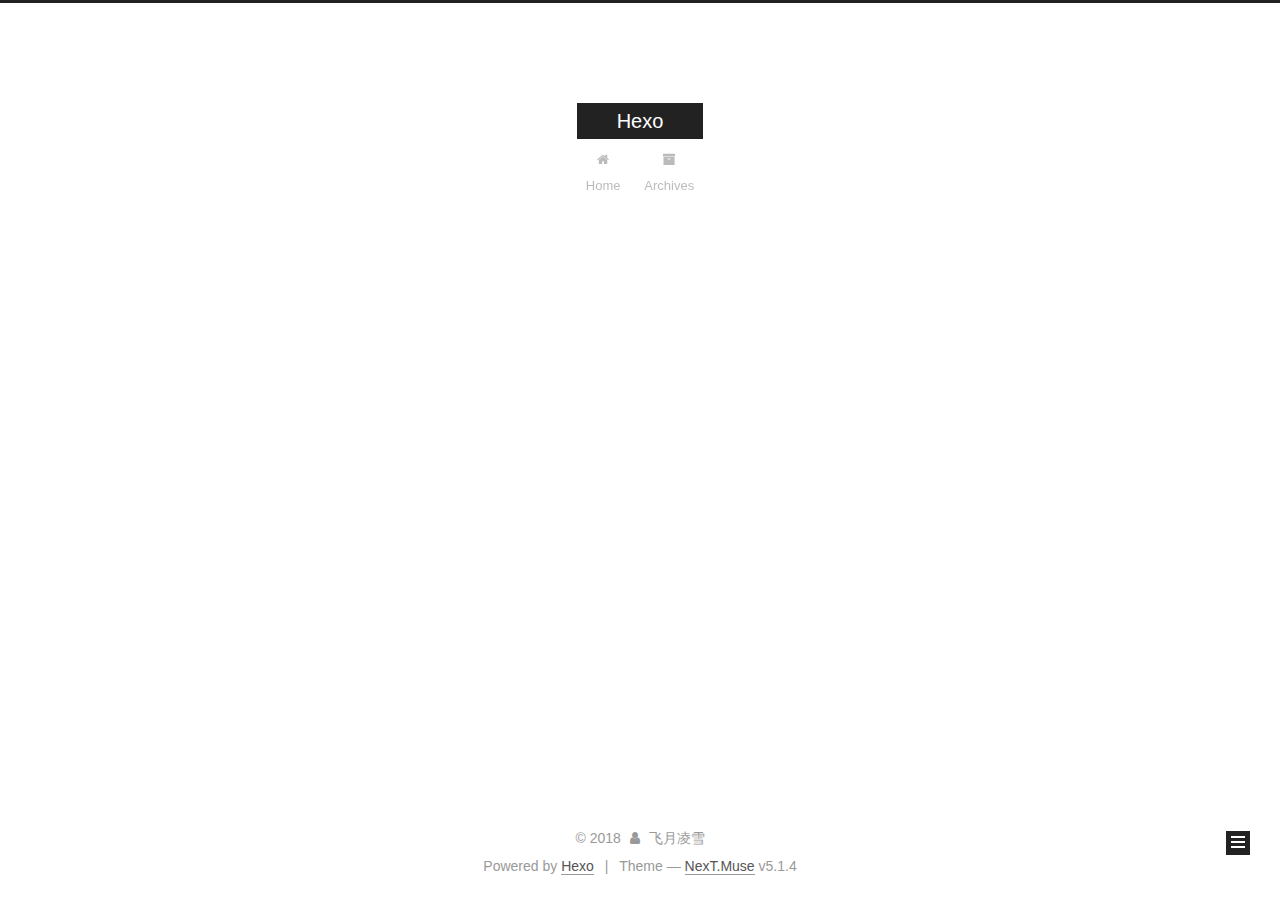
==== commit 9e35781b: "Site updated: 2018-02-03 22:05:40" ====
--- a/archives/index.html
+++ b/archives/index.html
@@ -120,7 +120,7 @@
 
 
 
-  <title>Archiv | Hexo</title>
+  <title>Archive | Hexo</title>
   
 
 
@@ -180,7 +180,7 @@
             
               <i class="menu-item-icon fa fa-fw fa-home"></i> <br />
             
-            Startseite
+            Home
           </a>
         </li>
       
@@ -190,7 +190,7 @@
             
               <i class="menu-item-icon fa fa-fw fa-archive"></i> <br />
             
-            Archiv
+            Archives
           </a>
         </li>
       
@@ -226,7 +226,7 @@
         
           
         
-        Öhm..! Ein Artikel. Bleib dran.
+        Um..! 1 post. Keep on posting.
       </span>
 
       
@@ -252,7 +252,7 @@
         
             <a class="post-title-link" href="/2018/02/03/hello-world/" itemprop="url">
               
-                <span itemprop="name">喵你不想我嘛</span>
+                <span itemprop="name">海上升明月 天涯共此时</span>
               
             </a>
         
@@ -313,7 +313,7 @@
         <div class="site-overview">
           <div class="site-author motion-element" itemprop="author" itemscope itemtype="http://schema.org/Person">
             
-              <p class="site-author-name" itemprop="name">John Doe</p>
+              <p class="site-author-name" itemprop="name">飞月凌雪</p>
               <p class="site-description motion-element" itemprop="description"></p>
           </div>
 
@@ -325,7 +325,7 @@
                 <a href="/archives/">
               
                   <span class="site-state-item-count">1</span>
-                  <span class="site-state-item-name">Artikel</span>
+                  <span class="site-state-item-name">posts</span>
                 </a>
               </div>
             
@@ -369,13 +369,13 @@
   <span class="with-love">
     <i class="fa fa-user"></i>
   </span>
-  <span class="author" itemprop="copyrightHolder">John Doe</span>
+  <span class="author" itemprop="copyrightHolder">飞月凌雪</span>
 
   
 </div>
 
 
-  <div class="powered-by">Erstellt mit  <a class="theme-link" target="_blank" href="https://hexo.io">Hexo</a></div>
+  <div class="powered-by">Powered by <a class="theme-link" target="_blank" href="https://hexo.io">Hexo</a></div>
 
 
 
--- a/css/main.css
+++ b/css/main.css
@@ -1822,7 +1822,7 @@
   width: 4px;
   height: 4px;
   border-radius: 50%;
-  background: #650dff;
+  background: #fac18b;
 }
 .links-of-blogroll {
   font-size: 13px;
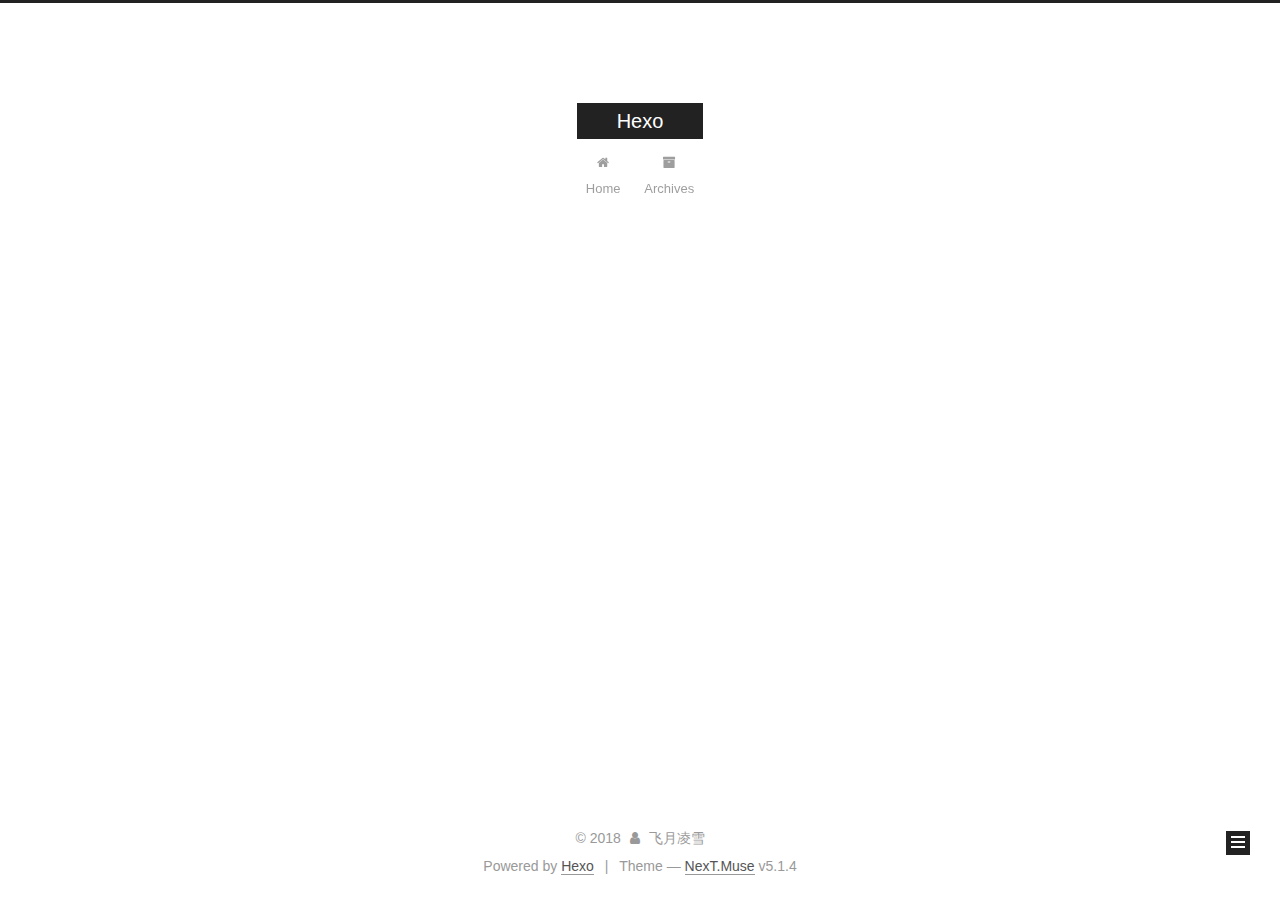
==== commit fa8bb1b1: "Site updated: 2018-02-03 22:09:04" ====
--- a/archives/index.html
+++ b/archives/index.html
@@ -252,7 +252,7 @@
         
             <a class="post-title-link" href="/2018/02/03/hello-world/" itemprop="url">
               
-                <span itemprop="name">海上升明月 天涯共此时</span>
+                <span itemprop="name">牛林霞</span>
               
             </a>
         
--- a/css/main.css
+++ b/css/main.css
@@ -1822,7 +1822,7 @@
   width: 4px;
   height: 4px;
   border-radius: 50%;
-  background: #fac18b;
+  background: #73c7b0;
 }
 .links-of-blogroll {
   font-size: 13px;
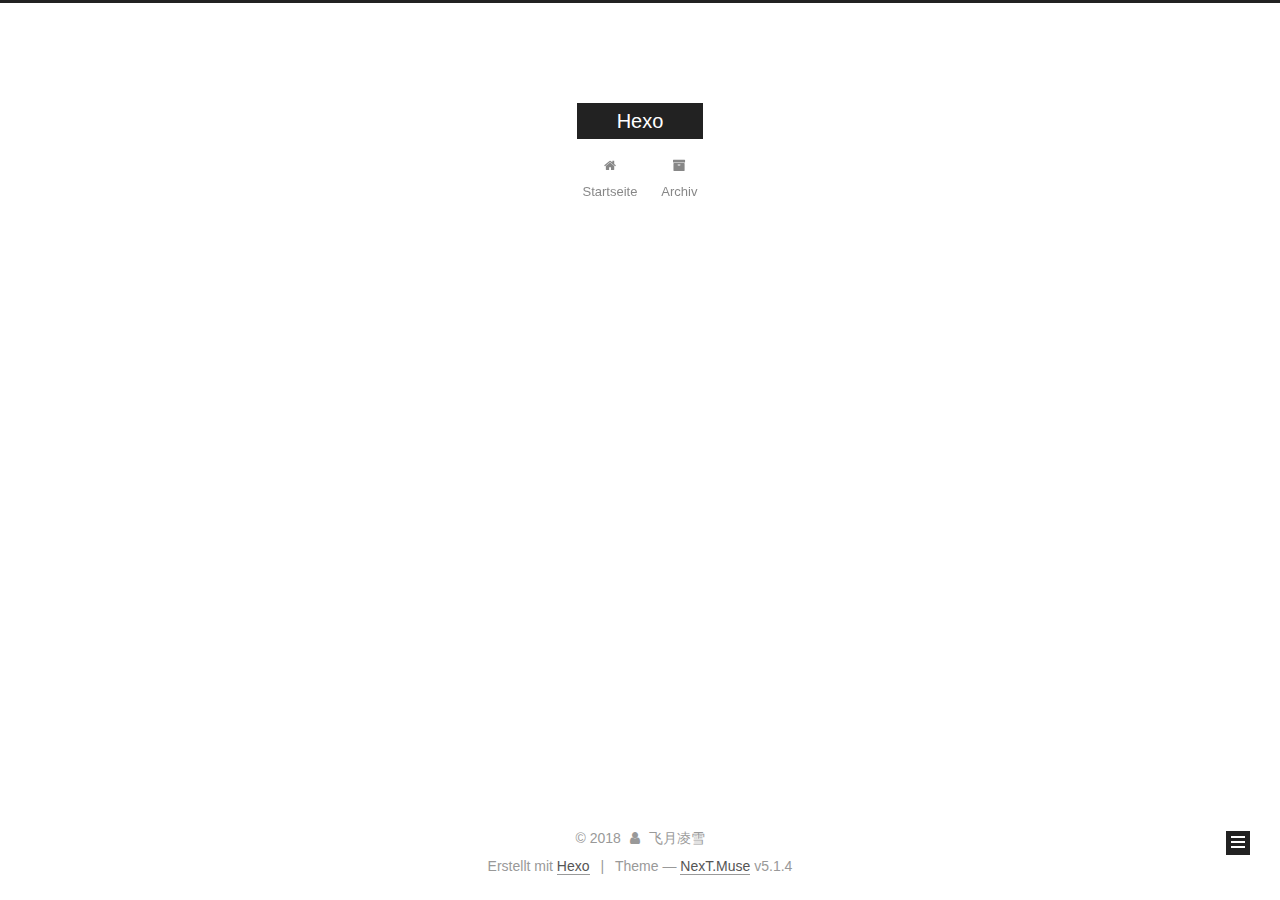
==== commit 82b51622: "Site updated: 2018-02-13 20:48:01" ====
--- a/archives/index.html
+++ b/archives/index.html
@@ -120,7 +120,7 @@
 
 
 
-  <title>Archive | Hexo</title>
+  <title>Archiv | Hexo</title>
   
 
 
@@ -180,7 +180,7 @@
             
               <i class="menu-item-icon fa fa-fw fa-home"></i> <br />
             
-            Home
+            Startseite
           </a>
         </li>
       
@@ -190,7 +190,7 @@
             
               <i class="menu-item-icon fa fa-fw fa-archive"></i> <br />
             
-            Archives
+            Archiv
           </a>
         </li>
       
@@ -226,7 +226,7 @@
         
           
         
-        Um..! 1 post. Keep on posting.
+        Öhm..! Ein Artikel. Bleib dran.
       </span>
 
       
@@ -250,9 +250,9 @@
 
       <h2 class="post-title">
         
-            <a class="post-title-link" href="/2018/02/03/hello-world/" itemprop="url">
+            <a class="post-title-link" href="/2018/02/13/hello-world/" itemprop="url">
               
-                <span itemprop="name">牛林霞</span>
+                <span itemprop="name">海上升明月 天涯共此时</span>
               
             </a>
         
@@ -260,9 +260,9 @@
 
       <div class="post-meta">
         <time class="post-time" itemprop="dateCreated"
-              datetime="2018-02-03T18:36:44+08:00"
-              content="2018-02-03" >
-          02-03
+              datetime="2018-02-13T20:28:49+08:00"
+              content="2018-02-13" >
+          02-13
         </time>
       </div>
 
@@ -325,7 +325,7 @@
                 <a href="/archives/">
               
                   <span class="site-state-item-count">1</span>
-                  <span class="site-state-item-name">posts</span>
+                  <span class="site-state-item-name">Artikel</span>
                 </a>
               </div>
             
@@ -375,7 +375,7 @@
 </div>
 
 
-  <div class="powered-by">Powered by <a class="theme-link" target="_blank" href="https://hexo.io">Hexo</a></div>
+  <div class="powered-by">Erstellt mit  <a class="theme-link" target="_blank" href="https://hexo.io">Hexo</a></div>
 
 
 
--- a/css/main.css
+++ b/css/main.css
@@ -1822,7 +1822,7 @@
   width: 4px;
   height: 4px;
   border-radius: 50%;
-  background: #73c7b0;
+  background: #1affff;
 }
 .links-of-blogroll {
   font-size: 13px;
